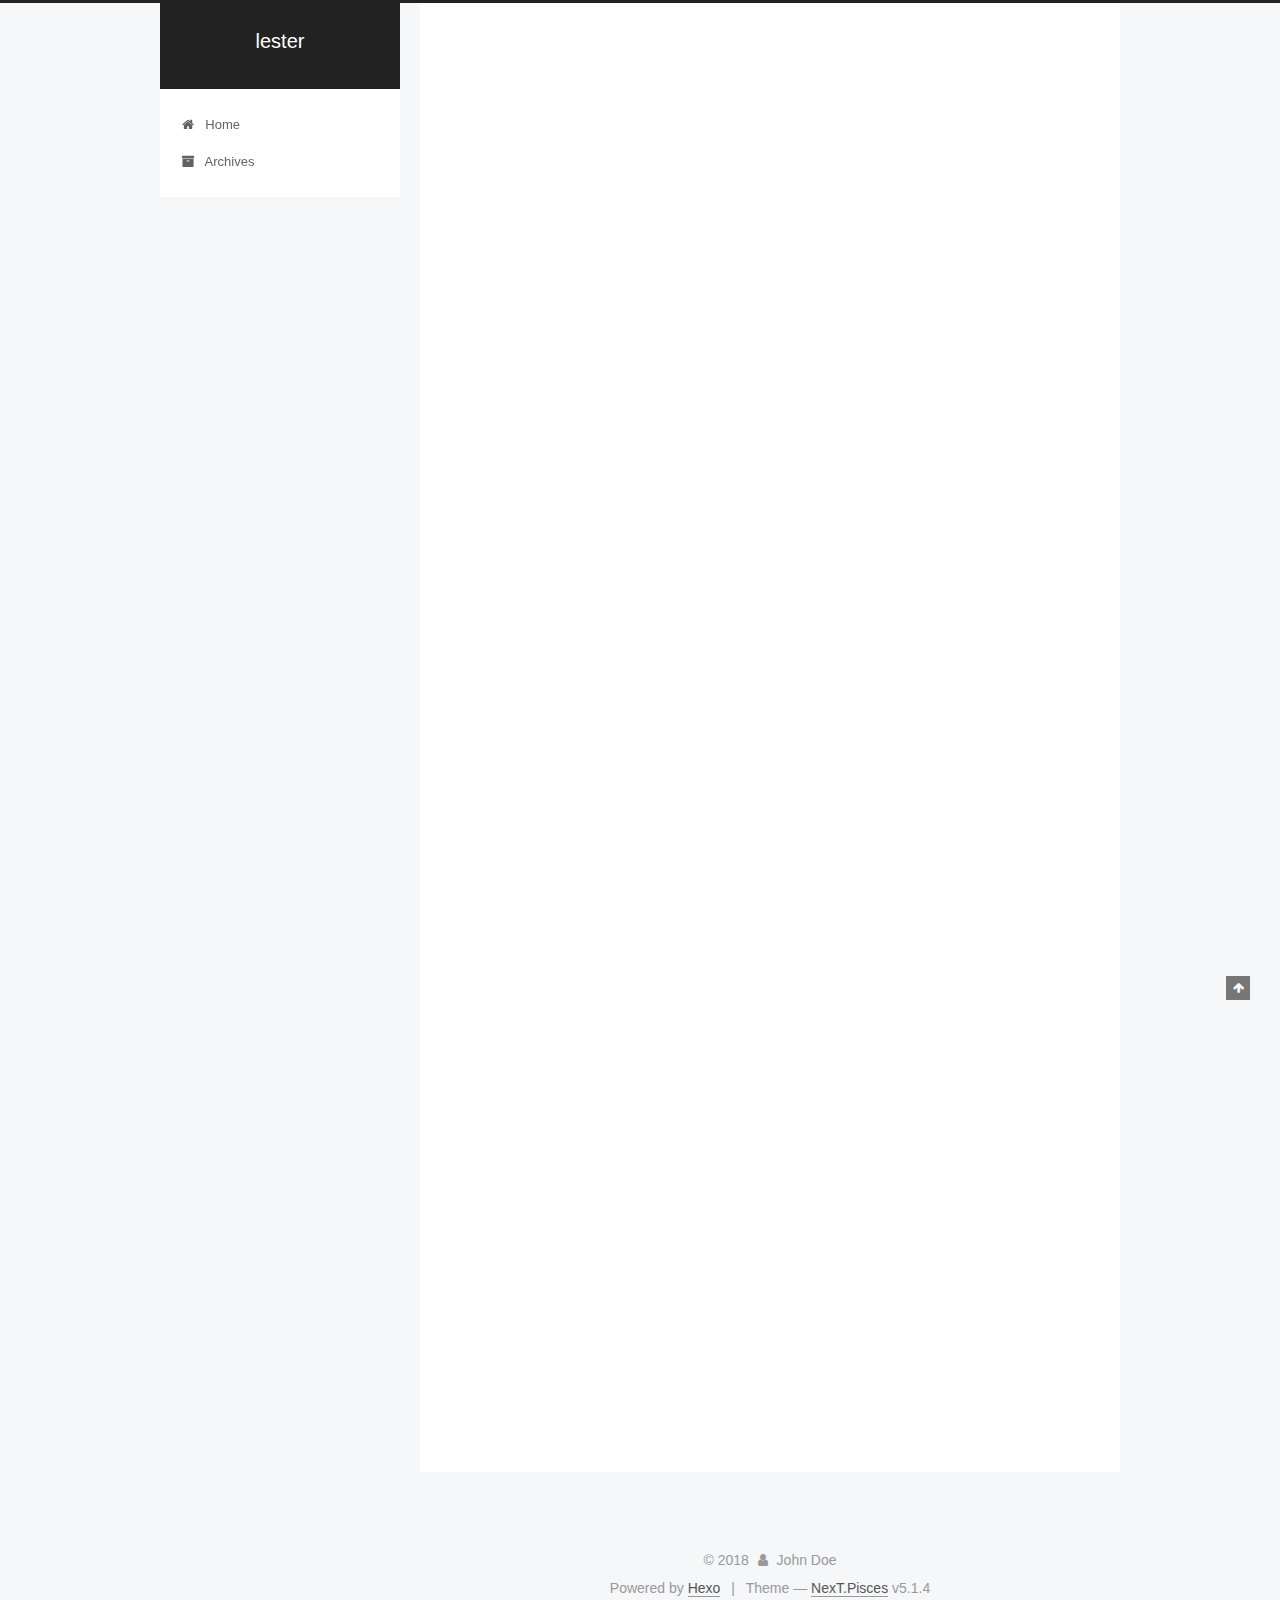
==== index.html @ 84fefe91 "Site updated: 2018-04-13 10:20:55" ====
<!DOCTYPE html>



  


<html class="theme-next pisces use-motion" lang="">
<head>
  <meta charset="UTF-8"/>
<meta http-equiv="X-UA-Compatible" content="IE=edge" />
<meta name="viewport" content="width=device-width, initial-scale=1, maximum-scale=1"/>
<meta name="theme-color" content="#222">









<meta http-equiv="Cache-Control" content="no-transform" />
<meta http-equiv="Cache-Control" content="no-siteapp" />
















  
  
  <link href="/lib/fancybox/source/jquery.fancybox.css?v=2.1.5" rel="stylesheet" type="text/css" />







<link href="/lib/font-awesome/css/font-awesome.min.css?v=4.6.2" rel="stylesheet" type="text/css" />

<link href="/css/main.css?v=5.1.4" rel="stylesheet" type="text/css" />


  <link rel="apple-touch-icon" sizes="180x180" href="/images/apple-touch-icon-next.png?v=5.1.4">


  <link rel="icon" type="image/png" sizes="32x32" href="/images/favicon-32x32-next.png?v=5.1.4">


  <link rel="icon" type="image/png" sizes="16x16" href="/images/favicon-16x16-next.png?v=5.1.4">


  <link rel="mask-icon" href="/images/logo.svg?v=5.1.4" color="#222">





  <meta name="keywords" content="Hexo, NexT" />










<meta property="og:type" content="website">
<meta property="og:title" content="Hexo">
<meta property="og:url" content="http://yoursite.com/index.html">
<meta property="og:site_name" content="Hexo">
<meta property="og:locale" content="default">
<meta name="twitter:card" content="summary">
<meta name="twitter:title" content="Hexo">



<script type="text/javascript" id="hexo.configurations">
  var NexT = window.NexT || {};
  var CONFIG = {
    root: '/',
    scheme: 'Pisces',
    version: '5.1.4',
    sidebar: {"position":"left","display":"post","offset":12,"b2t":false,"scrollpercent":false,"onmobile":false},
    fancybox: true,
    tabs: true,
    motion: {"enable":true,"async":false,"transition":{"post_block":"fadeIn","post_header":"slideDownIn","post_body":"slideDownIn","coll_header":"slideLeftIn","sidebar":"slideUpIn"}},
    duoshuo: {
      userId: '0',
      author: 'Author'
    },
    algolia: {
      applicationID: '',
      apiKey: '',
      indexName: '',
      hits: {"per_page":10},
      labels: {"input_placeholder":"Search for Posts","hits_empty":"We didn't find any results for the search: ${query}","hits_stats":"${hits} results found in ${time} ms"}
    }
  };
</script>



  <link rel="canonical" href="http://yoursite.com/"/>





  <title>我的博客</title>
  








</head>

<body itemscope itemtype="http://schema.org/WebPage" lang="default">

  
  
    
  

  <div class="container sidebar-position-left 
  page-home">
    <div class="headband"></div>

    <header id="header" class="header" itemscope itemtype="http://schema.org/WPHeader">
      <div class="header-inner"><div class="site-brand-wrapper">
  <div class="site-meta ">
    

    <div class="custom-logo-site-title">
      <a href="/"  class="brand" rel="start">
        <span class="logo-line-before"><i></i></span>
        <span class="site-title">lester</span>
        <span class="logo-line-after"><i></i></span>
      </a>
    </div>
      
        <p class="site-subtitle"></p>
      
  </div>

  <div class="site-nav-toggle">
    <button>
      <span class="btn-bar"></span>
      <span class="btn-bar"></span>
      <span class="btn-bar"></span>
    </button>
  </div>
</div>

<nav class="site-nav">
  

  
    <ul id="menu" class="menu">
      
        
        <li class="menu-item menu-item-home">
          <a href="/" rel="section">
            
              <i class="menu-item-icon fa fa-fw fa-home"></i> <br />
            
            Home
          </a>
        </li>
      
        
        <li class="menu-item menu-item-archives">
          <a href="/archives/" rel="section">
            
              <i class="menu-item-icon fa fa-fw fa-archive"></i> <br />
            
            Archives
          </a>
        </li>
      

      
    </ul>
  

  
</nav>



 </div>
    </header>

    <main id="main" class="main">
      <div class="main-inner">
        <div class="content-wrap">
          <div id="content" class="content">
            
  <section id="posts" class="posts-expand">
    
      

  

  
  
  

  <article class="post post-type-normal" itemscope itemtype="http://schema.org/Article">
  
  
  
  <div class="post-block">
    <link itemprop="mainEntityOfPage" href="http://yoursite.com/2018/04/10/My-Gallery/">

    <span hidden itemprop="author" itemscope itemtype="http://schema.org/Person">
      <meta itemprop="name" content="John Doe">
      <meta itemprop="description" content="">
      <meta itemprop="image" content="/images/avatar.gif">
    </span>

    <span hidden itemprop="publisher" itemscope itemtype="http://schema.org/Organization">
      <meta itemprop="name" content="Hexo">
    </span>

    
      <header class="post-header">

        
        
          <h1 class="post-title" itemprop="name headline">
                
                <a class="post-title-link" href="/2018/04/10/My-Gallery/" itemprop="url">My Gallery</a></h1>
        

        <div class="post-meta">
          <span class="post-time">
            
              <span class="post-meta-item-icon">
                <i class="fa fa-calendar-o"></i>
              </span>
              
                <span class="post-meta-item-text">Posted on</span>
              
              <time title="Post created" itemprop="dateCreated datePublished" datetime="2018-04-10T14:47:31+08:00">
                2018-04-10
              </time>
            

            

            
          </span>

          

          
            
          

          
          

          

          

          

        </div>
      </header>
    

    
    
    
    <div class="post-body" itemprop="articleBody">

      
      

      
        
          
            
          
        
      
    </div>
    
    
    

    

    

    

    <footer class="post-footer">
      

      

      

      
      
        <div class="post-eof"></div>
      
    </footer>
  </div>
  
  
  
  </article>


    
      

  

  
  
  

  <article class="post post-type-normal" itemscope itemtype="http://schema.org/Article">
  
  
  
  <div class="post-block">
    <link itemprop="mainEntityOfPage" href="http://yoursite.com/2018/04/10/我的第一篇博客/">

    <span hidden itemprop="author" itemscope itemtype="http://schema.org/Person">
      <meta itemprop="name" content="John Doe">
      <meta itemprop="description" content="">
      <meta itemprop="image" content="/images/avatar.gif">
    </span>

    <span hidden itemprop="publisher" itemscope itemtype="http://schema.org/Organization">
      <meta itemprop="name" content="Hexo">
    </span>

    
      <header class="post-header">

        
        
          <h1 class="post-title" itemprop="name headline">
                
                <a class="post-title-link" href="/2018/04/10/我的第一篇博客/" itemprop="url">我的第一篇博客</a></h1>
        

        <div class="post-meta">
          <span class="post-time">
            
              <span class="post-meta-item-icon">
                <i class="fa fa-calendar-o"></i>
              </span>
              
                <span class="post-meta-item-text">Posted on</span>
              
              <time title="Post created" itemprop="dateCreated datePublished" datetime="2018-04-10T14:43:04+08:00">
                2018-04-10
              </time>
            

            

            
          </span>

          

          
            
          

          
          

          

          

          

        </div>
      </header>
    

    
    
    
    <div class="post-body" itemprop="articleBody">

      
      

      
        
          
            
          
        
      
    </div>
    
    
    

    

    

    

    <footer class="post-footer">
      

      

      

      
      
        <div class="post-eof"></div>
      
    </footer>
  </div>
  
  
  
  </article>


    
      

  

  
  
  

  <article class="post post-type-normal" itemscope itemtype="http://schema.org/Article">
  
  
  
  <div class="post-block">
    <link itemprop="mainEntityOfPage" href="http://yoursite.com/2018/04/10/hello-world/">

    <span hidden itemprop="author" itemscope itemtype="http://schema.org/Person">
      <meta itemprop="name" content="John Doe">
      <meta itemprop="description" content="">
      <meta itemprop="image" content="/images/avatar.gif">
    </span>

    <span hidden itemprop="publisher" itemscope itemtype="http://schema.org/Organization">
      <meta itemprop="name" content="Hexo">
    </span>

    
      <header class="post-header">

        
        
          <h1 class="post-title" itemprop="name headline">
                
                <a class="post-title-link" href="/2018/04/10/hello-world/" itemprop="url">Hello World</a></h1>
        

        <div class="post-meta">
          <span class="post-time">
            
              <span class="post-meta-item-icon">
                <i class="fa fa-calendar-o"></i>
              </span>
              
                <span class="post-meta-item-text">Posted on</span>
              
              <time title="Post created" itemprop="dateCreated datePublished" datetime="2018-04-10T14:10:31+08:00">
                2018-04-10
              </time>
            

            

            
          </span>

          

          
            
          

          
          

          

          

          

        </div>
      </header>
    

    
    
    
    <div class="post-body" itemprop="articleBody">

      
      

      
        
          
            <p>Welcome to <a href="https://hexo.io/" target="_blank" rel="noopener">Hexo</a>! This is your very first post. Check <a href="https://hexo.io/docs/" target="_blank" rel="noopener">documentation</a> for more info. If you get any problems when using Hexo, you can find the answer in <a href="https://hexo.io/docs/troubleshooting.html" target="_blank" rel="noopener">troubleshooting</a> or you can ask me on <a href="https://github.com/hexojs/hexo/issues" target="_blank" rel="noopener">GitHub</a>.</p>
<h2 id="Quick-Start"><a href="#Quick-Start" class="headerlink" title="Quick Start"></a>Quick Start</h2><h3 id="Create-a-new-post"><a href="#Create-a-new-post" class="headerlink" title="Create a new post"></a>Create a new post</h3><figure class="highlight bash"><table><tr><td class="gutter"><pre><span class="line">1</span><br></pre></td><td class="code"><pre><span class="line">$ hexo new <span class="string">"My New Post"</span></span><br></pre></td></tr></table></figure>
<p>More info: <a href="https://hexo.io/docs/writing.html" target="_blank" rel="noopener">Writing</a></p>
<h3 id="Run-server"><a href="#Run-server" class="headerlink" title="Run server"></a>Run server</h3><figure class="highlight bash"><table><tr><td class="gutter"><pre><span class="line">1</span><br></pre></td><td class="code"><pre><span class="line">$ hexo server</span><br></pre></td></tr></table></figure>
<p>More info: <a href="https://hexo.io/docs/server.html" target="_blank" rel="noopener">Server</a></p>
<h3 id="Generate-static-files"><a href="#Generate-static-files" class="headerlink" title="Generate static files"></a>Generate static files</h3><figure class="highlight bash"><table><tr><td class="gutter"><pre><span class="line">1</span><br></pre></td><td class="code"><pre><span class="line">$ hexo generate</span><br></pre></td></tr></table></figure>
<p>More info: <a href="https://hexo.io/docs/generating.html" target="_blank" rel="noopener">Generating</a></p>
<h3 id="Deploy-to-remote-sites"><a href="#Deploy-to-remote-sites" class="headerlink" title="Deploy to remote sites"></a>Deploy to remote sites</h3><figure class="highlight bash"><table><tr><td class="gutter"><pre><span class="line">1</span><br></pre></td><td class="code"><pre><span class="line">$ hexo deploy</span><br></pre></td></tr></table></figure>
<p>More info: <a href="https://hexo.io/docs/deployment.html" target="_blank" rel="noopener">Deployment</a></p>

          
        
      
    </div>
    
    
    

    

    

    

    <footer class="post-footer">
      

      

      

      
      
        <div class="post-eof"></div>
      
    </footer>
  </div>
  
  
  
  </article>


    
  </section>

  


          </div>
          


          

        </div>
        
          
  
  <div class="sidebar-toggle">
    <div class="sidebar-toggle-line-wrap">
      <span class="sidebar-toggle-line sidebar-toggle-line-first"></span>
      <span class="sidebar-toggle-line sidebar-toggle-line-middle"></span>
      <span class="sidebar-toggle-line sidebar-toggle-line-last"></span>
    </div>
  </div>

  <aside id="sidebar" class="sidebar">
    
    <div class="sidebar-inner">

      

      

      <section class="site-overview-wrap sidebar-panel sidebar-panel-active">
        <div class="site-overview">
          <div class="site-author motion-element" itemprop="author" itemscope itemtype="http://schema.org/Person">
            
              <p class="site-author-name" itemprop="name">John Doe</p>
              <p class="site-description motion-element" itemprop="description"></p>
          </div>

          <nav class="site-state motion-element">

            
              <div class="site-state-item site-state-posts">
              
                <a href="/archives/">
              
                  <span class="site-state-item-count">3</span>
                  <span class="site-state-item-name">posts</span>
                </a>
              </div>
            

            

            

          </nav>

          

          

          
          

          
          

          

        </div>
      </section>

      

      

    </div>
  </aside>


        
      </div>
    </main>

    <footer id="footer" class="footer">
      <div class="footer-inner">
        <div class="copyright">&copy; <span itemprop="copyrightYear">2018</span>
  <span class="with-love">
    <i class="fa fa-user"></i>
  </span>
  <span class="author" itemprop="copyrightHolder">John Doe</span>

  
</div>


  <div class="powered-by">Powered by <a class="theme-link" target="_blank" href="https://hexo.io">Hexo</a></div>



  <span class="post-meta-divider">|</span>



  <div class="theme-info">Theme &mdash; <a class="theme-link" target="_blank" href="https://github.com/iissnan/hexo-theme-next">NexT.Pisces</a> v5.1.4</div>




        







        
      </div>
    </footer>

    
      <div class="back-to-top">
        <i class="fa fa-arrow-up"></i>
        
      </div>
    

    

  </div>

  

<script type="text/javascript">
  if (Object.prototype.toString.call(window.Promise) !== '[object Function]') {
    window.Promise = null;
  }
</script>









  












  
  
    <script type="text/javascript" src="/lib/jquery/index.js?v=2.1.3"></script>
  

  
  
    <script type="text/javascript" src="/lib/fastclick/lib/fastclick.min.js?v=1.0.6"></script>
  

  
  
    <script type="text/javascript" src="/lib/jquery_lazyload/jquery.lazyload.js?v=1.9.7"></script>
  

  
  
    <script type="text/javascript" src="/lib/velocity/velocity.min.js?v=1.2.1"></script>
  

  
  
    <script type="text/javascript" src="/lib/velocity/velocity.ui.min.js?v=1.2.1"></script>
  

  
  
    <script type="text/javascript" src="/lib/fancybox/source/jquery.fancybox.pack.js?v=2.1.5"></script>
  


  


  <script type="text/javascript" src="/js/src/utils.js?v=5.1.4"></script>

  <script type="text/javascript" src="/js/src/motion.js?v=5.1.4"></script>



  
  


  <script type="text/javascript" src="/js/src/affix.js?v=5.1.4"></script>

  <script type="text/javascript" src="/js/src/schemes/pisces.js?v=5.1.4"></script>



  

  


  <script type="text/javascript" src="/js/src/bootstrap.js?v=5.1.4"></script>



  


  




	





  





  












  





  

  

  

  
  

  

  

  

</body>
</html>
---- css/main.css ----
/* normalize.css v3.0.2 | MIT License | git.io/normalize */
html {
  font-family: sans-serif; /* 1 */
  -ms-text-size-adjust: 100%; /* 2 */
  -webkit-text-size-adjust: 100%; /* 2 */
}
body {
  margin: 0;
}
article,
aside,
details,
figcaption,
figure,
footer,
header,
hgroup,
main,
menu,
nav,
section,
summary {
  display: block;
}
audio,
canvas,
progress,
video {
  display: inline-block; /* 1 */
  vertical-align: baseline; /* 2 */
}
audio:not([controls]) {
  display: none;
  height: 0;
}
[hidden],
template {
  display: none;
}
a {
  background-color: transparent;
}
a:active,
a:hover {
  outline: 0;
}
abbr[title] {
  border-bottom: 1px dotted;
}
b,
strong {
  font-weight: bold;
}
dfn {
  font-style: italic;
}
h1 {
  font-size: 2em;
  margin: 0.67em 0;
}
mark {
  background: #ff0;
  color: #000;
}
small {
  font-size: 80%;
}
sub,
sup {
  font-size: 75%;
  line-height: 0;
  position: relative;
  vertical-align: baseline;
}
sup {
  top: -0.5em;
}
sub {
  bottom: -0.25em;
}
img {
  border: 0;
}
svg:not(:root) {
  overflow: hidden;
}
figure {
  margin: 1em 40px;
}
hr {
  -moz-box-sizing: content-box;
  box-sizing: content-box;
  height: 0;
}
pre {
  overflow: auto;
}
code,
kbd,
pre,
samp {
  font-family: monospace, monospace;
  font-size: 1em;
}
button,
input,
optgroup,
select,
textarea {
  color: inherit; /* 1 */
  font: inherit; /* 2 */
  margin: 0; /* 3 */
}
button {
  overflow: visible;
}
button,
select {
  text-transform: none;
}
button,
html input[type="button"],
input[type="reset"],
input[type="submit"] {
  -webkit-appearance: button; /* 2 */
  cursor: pointer; /* 3 */
}
button[disabled],
html input[disabled] {
  cursor: default;
}
button::-moz-focus-inner,
input::-moz-focus-inner {
  border: 0;
  padding: 0;
}
input {
  line-height: normal;
}
input[type="checkbox"],
input[type="radio"] {
  box-sizing: border-box; /* 1 */
  padding: 0; /* 2 */
}
input[type="number"]::-webkit-inner-spin-button,
input[type="number"]::-webkit-outer-spin-button {
  height: auto;
}
input[type="search"] {
  -webkit-appearance: textfield; /* 1 */
  -moz-box-sizing: content-box;
  -webkit-box-sizing: content-box; /* 2 */
  box-sizing: content-box;
}
input[type="search"]::-webkit-search-cancel-button,
input[type="search"]::-webkit-search-decoration {
  -webkit-appearance: none;
}
fieldset {
  border: 1px solid #c0c0c0;
  margin: 0 2px;
  padding: 0.35em 0.625em 0.75em;
}
legend {
  border: 0; /* 1 */
  padding: 0; /* 2 */
}
textarea {
  overflow: auto;
}
optgroup {
  font-weight: bold;
}
table {
  border-collapse: collapse;
  border-spacing: 0;
}
td,
th {
  padding: 0;
}
::selection {
  background: #262a30;
  color: #fff;
}
body {
  position: relative;
  font-family: 'Lato', "PingFang SC", "Microsoft YaHei", sans-serif;
  font-size: 14px;
  line-height: 2;
  color: #555;
  background: #f5f7f9;
}
@media (max-width: 767px) {
  body {
    padding-right: 0 !important;
  }
}
@media (min-width: 768px) and (max-width: 991px) {
  body {
    padding-right: 0 !important;
  }
}
@media (min-width: 1600px) {
  body {
    font-size: 16px;
  }
}
h1,
h2,
h3,
h4,
h5,
h6 {
  margin: 0;
  padding: 0;
  font-weight: bold;
  line-height: 1.5;
  font-family: 'Lato', "PingFang SC", "Microsoft YaHei", sans-serif;
}
h2,
h3,
h4,
h5,
h6 {
  margin: 20px 0 15px;
}
h1 {
  font-size: 22px;
}
@media (max-width: 767px) {
  h1 {
    font-size: 18px;
  }
}
h2 {
  font-size: 20px;
}
@media (max-width: 767px) {
  h2 {
    font-size: 16px;
  }
}
h3 {
  font-size: 18px;
}
@media (max-width: 767px) {
  h3 {
    font-size: 14px;
  }
}
h4 {
  font-size: 16px;
}
@media (max-width: 767px) {
  h4 {
    font-size: 12px;
  }
}
h5 {
  font-size: 14px;
}
@media (max-width: 767px) {
  h5 {
    font-size: 10px;
  }
}
h6 {
  font-size: 12px;
}
@media (max-width: 767px) {
  h6 {
    font-size: 8px;
  }
}
p {
  margin: 0 0 20px 0;
}
a {
  color: #555;
  text-decoration: none;
  outline: none;
  border-bottom: 1px solid #999;
  word-wrap: break-word;
}
a:hover {
  color: #222;
  border-bottom-color: #222;
}
blockquote {
  margin: 0;
  padding: 0;
}
img {
  display: block;
  margin: auto;
  max-width: 100%;
  height: auto;
}
hr {
  margin: 40px 0;
  height: 3px;
  border: none;
  background-color: #ddd;
  background-image: repeating-linear-gradient(-45deg, #fff, #fff 4px, transparent 4px, transparent 8px);
}
blockquote {
  padding: 0 15px;
  color: #666;
  border-left: 4px solid #ddd;
}
blockquote cite::before {
  content: "-";
  padding: 0 5px;
}
dt {
  font-weight: 700;
}
dd {
  margin: 0;
  padding: 0;
}
kbd {
  border: 1px solid #ccc;
  border-radius: 0.2em;
  box-shadow: 0.1em 0.1em 0.2em rgba(0,0,0,0.1);
  background-color: #f9f9f9;
  font-family: inherit;
  background-image: -webkit-linear-gradient(top, #eee, #fff, #eee);
  padding: 0.1em 0.3em;
  white-space: nowrap;
}
.text-left {
  text-align: left;
}
.text-center {
  text-align: center;
}
.text-right {
  text-align: right;
}
.text-justify {
  text-align: justify;
}
.text-nowrap {
  white-space: nowrap;
}
.text-lowercase {
  text-transform: lowercase;
}
.text-uppercase {
  text-transform: uppercase;
}
.text-capitalize {
  text-transform: capitalize;
}
.center-block {
  display: block;
  margin-left: auto;
  margin-right: auto;
}
.clearfix:before,
.clearfix:after {
  content: " ";
  display: table;
}
.clearfix:after {
  clear: both;
}
.pullquote {
  width: 45%;
}
.pullquote.left {
  float: left;
  margin-left: 5px;
  margin-right: 10px;
}
.pullquote.right {
  float: right;
  margin-left: 10px;
  margin-right: 5px;
}
.affix.affix.affix {
  position: fixed;
}
.translation {
  margin-top: -20px;
  font-size: 14px;
  color: #999;
}
.scrollbar-measure {
  width: 100px;
  height: 100px;
  overflow: scroll;
  position: absolute;
  top: -9999px;
}
.use-motion .motion-element {
  opacity: 0;
}
table {
  margin: 20px 0;
  width: 100%;
  border-collapse: collapse;
  border-spacing: 0;
  border: 1px solid #ddd;
  font-size: 14px;
  table-layout: fixed;
  word-wrap: break-all;
}
table>tbody>tr:nth-of-type(odd) {
  background-color: #f9f9f9;
}
table>tbody>tr:hover {
  background-color: #f5f5f5;
}
caption,
th,
td {
  padding: 8px;
  text-align: left;
  vertical-align: middle;
  font-weight: normal;
}
th,
td {
  border-bottom: 3px solid #ddd;
  border-right: 1px solid #eee;
}
th {
  padding-bottom: 10px;
  font-weight: 700;
}
td {
  border-bottom-width: 1px;
}
html,
body {
  height: 100%;
}
.container {
  position: relative;
  min-height: 100%;
}
.header-inner {
  margin: 0 auto;
  padding: 100px 0 70px;
  width: 700px;
}
@media (min-width: 1600px) {
  .container .header-inner {
    width: 900px;
  }
}
.main {
  padding-bottom: 150px;
}
.main-inner {
  margin: 0 auto;
  width: 700px;
}
@media (min-width: 1600px) {
  .container .main-inner {
    width: 900px;
  }
}
.footer {
  position: absolute;
  left: 0;
  bottom: 0;
  width: 100%;
  min-height: 50px;
}
.footer-inner {
  box-sizing: border-box;
  margin: 20px auto;
  width: 700px;
}
@media (min-width: 1600px) {
  .container .footer-inner {
    width: 900px;
  }
}
pre,
.highlight {
  overflow: auto;
  margin: 20px 0;
  padding: 0;
  font-size: 13px;
  color: #4d4d4c;
  background: #f7f7f7;
  line-height: 1.6;
}
pre,
code {
  font-family: consolas, Menlo, "PingFang SC", "Microsoft YaHei", monospace;
}
code {
  padding: 2px 4px;
  word-wrap: break-word;
  color: #555;
  background: #eee;
  border-radius: 3px;
  font-size: 13px;
}
pre {
  padding: 10px;
}
pre code {
  padding: 0;
  color: #4d4d4c;
  background: none;
  text-shadow: none;
}
.highlight {
  border-radius: 1px;
}
.highlight pre {
  border: none;
  margin: 0;
  padding: 10px 0;
}
.highlight table {
  margin: 0;
  width: auto;
  border: none;
}
.highlight td {
  border: none;
  padding: 0;
}
.highlight figcaption {
  font-size: 1em;
  color: #4d4d4c;
  line-height: 1em;
  margin-bottom: 1em;
}
.highlight figcaption:before,
.highlight figcaption:after {
  content: " ";
  display: table;
}
.highlight figcaption:after {
  clear: both;
}
.highlight figcaption a {
  float: right;
  color: #4d4d4c;
}
.highlight figcaption a:hover {
  border-bottom-color: #4d4d4c;
}
.highlight .gutter pre {
  padding-left: 10px;
  padding-right: 10px;
  color: #869194;
  text-align: right;
  background-color: #eff2f3;
}
.highlight .code pre {
  width: 100%;
  padding-left: 10px;
  padding-right: 10px;
  background-color: #f7f7f7;
}
.highlight .line {
  height: 20px;
}
.gutter {
  -webkit-user-select: none;
  -moz-user-select: none;
  -ms-user-select: none;
  user-select: none;
}
.gist table {
  width: auto;
}
.gist table td {
  border: none;
}
pre .deletion {
  background: #fdd;
}
pre .addition {
  background: #dfd;
}
pre .meta {
  color: #8959a8;
}
pre .comment {
  color: #8e908c;
}
pre .variable,
pre .attribute,
pre .tag,
pre .regexp,
pre .ruby .constant,
pre .xml .tag .title,
pre .xml .pi,
pre .xml .doctype,
pre .html .doctype,
pre .css .id,
pre .css .class,
pre .css .pseudo {
  color: #c82829;
}
pre .number,
pre .preprocessor,
pre .built_in,
pre .literal,
pre .params,
pre .constant,
pre .command {
  color: #f5871f;
}
pre .ruby .class .title,
pre .css .rules .attribute,
pre .string,
pre .value,
pre .inheritance,
pre .header,
pre .ruby .symbol,
pre .xml .cdata,
pre .special,
pre .number,
pre .formula {
  color: #718c00;
}
pre .title,
pre .css .hexcolor {
  color: #3e999f;
}
pre .function,
pre .python .decorator,
pre .python .title,
pre .ruby .function .title,
pre .ruby .title .keyword,
pre .perl .sub,
pre .javascript .title,
pre .coffeescript .title {
  color: #4271ae;
}
pre .keyword,
pre .javascript .function {
  color: #8959a8;
}
.full-image.full-image.full-image.full-image {
  border: none;
  max-width: 100%;
  width: auto;
  margin: 20px auto 25px;
}
@media (min-width: 992px) {
  .full-image.full-image.full-image.full-image {
    max-width: none;
    width: 118%;
    margin: 0 -9%;
  }
}
.blockquote-center,
.page-home .post-type-quote blockquote,
.page-post-detail .post-type-quote blockquote {
  position: relative;
  margin: 40px 0;
  padding: 0;
  border-left: none;
  text-align: center;
}
.blockquote-center::before,
.page-home .post-type-quote blockquote::before,
.page-post-detail .post-type-quote blockquote::before,
.blockquote-center::after,
.page-home .post-type-quote blockquote::after,
.page-post-detail .post-type-quote blockquote::after {
  position: absolute;
  content: ' ';
  display: block;
  width: 100%;
  height: 24px;
  opacity: 0.2;
  background-repeat: no-repeat;
  background-position: 0 -6px;
  background-size: 22px 22px;
}
.blockquote-center::before,
.page-home .post-type-quote blockquote::before,
.page-post-detail .post-type-quote blockquote::before {
  top: -20px;
  background-image: url("../images/quote-l.svg");
  border-top: 1px solid #ccc;
}
.blockquote-center::after,
.page-home .post-type-quote blockquote::after,
.page-post-detail .post-type-quote blockquote::after {
  bottom: -20px;
  background-image: url("../images/quote-r.svg");
  border-bottom: 1px solid #ccc;
  background-position: 100% 8px;
}
.blockquote-center p,
.page-home .post-type-quote blockquote p,
.page-post-detail .post-type-quote blockquote p,
.blockquote-center div,
.page-home .post-type-quote blockquote div,
.page-post-detail .post-type-quote blockquote div {
  text-align: center;
}
.post .post-body .group-picture img {
  box-sizing: border-box;
  padding: 0 3px;
  border: none;
}
.post .group-picture-row {
  overflow: hidden;
  margin-top: 6px;
}
.post .group-picture-row:first-child {
  margin-top: 0;
}
.post .group-picture-column {
  float: left;
}
.page-post-detail .post-body .group-picture-column {
  float: none;
  margin-top: 10px;
  width: auto !important;
}
.page-post-detail .post-body .group-picture-column img {
  margin: 0 auto;
}
.page-archive .group-picture-container {
  overflow: hidden;
}
.page-archive .group-picture-row {
  float: left;
}
.page-archive .group-picture-row:first-child {
  margin-top: 6px;
}
.page-archive .group-picture-column {
  max-width: 150px;
  max-height: 150px;
}
.post-body .note {
  position: relative;
  padding: 15px;
  margin-bottom: 20px;
  border: 1px solid #eee;
  border-left-width: 5px;
  border-radius: 3px;
}
.post-body .note h2,
.post-body .note h3,
.post-body .note h4,
.post-body .note h5,
.post-body .note h6 {
  margin-top: 0;
  margin-bottom: 0;
  border-bottom: initial;
  padding-top: 0 !important;
}
.post-body .note p:first-child,
.post-body .note ul:first-child,
.post-body .note ol:first-child,
.post-body .note table:first-child,
.post-body .note pre:first-child,
.post-body .note blockquote:first-child {
  margin-top: 0;
}
.post-body .note p:last-child,
.post-body .note ul:last-child,
.post-body .note ol:last-child,
.post-body .note table:last-child,
.post-body .note pre:last-child,
.post-body .note blockquote:last-child {
  margin-bottom: 0;
}
.post-body .note.default {
  border-left-color: #777;
}
.post-body .note.default h2,
.post-body .note.default h3,
.post-body .note.default h4,
.post-body .note.default h5,
.post-body .note.default h6 {
  color: #777;
}
.post-body .note.primary {
  border-left-color: #6f42c1;
}
.post-body .note.primary h2,
.post-body .note.primary h3,
.post-body .note.primary h4,
.post-body .note.primary h5,
.post-body .note.primary h6 {
  color: #6f42c1;
}
.post-body .note.info {
  border-left-color: #428bca;
}
.post-body .note.info h2,
.post-body .note.info h3,
.post-body .note.info h4,
.post-body .note.info h5,
.post-body .note.info h6 {
  color: #428bca;
}
.post-body .note.success {
  border-left-color: #5cb85c;
}
.post-body .note.success h2,
.post-body .note.success h3,
.post-body .note.success h4,
.post-body .note.success h5,
.post-body .note.success h6 {
  color: #5cb85c;
}
.post-body .note.warning {
  border-left-color: #f0ad4e;
}
.post-body .note.warning h2,
.post-body .note.warning h3,
.post-body .note.warning h4,
.post-body .note.warning h5,
.post-body .note.warning h6 {
  color: #f0ad4e;
}
.post-body .note.danger {
  border-left-color: #d9534f;
}
.post-body .note.danger h2,
.post-body .note.danger h3,
.post-body .note.danger h4,
.post-body .note.danger h5,
.post-body .note.danger h6 {
  color: #d9534f;
}
.post-body .label {
  display: inline;
  padding: 0 2px;
  white-space: nowrap;
}
.post-body .label.default {
  background-color: #f0f0f0;
}
.post-body .label.primary {
  background-color: #efe6f7;
}
.post-body .label.info {
  background-color: #e5f2f8;
}
.post-body .label.success {
  background-color: #e7f4e9;
}
.post-body .label.warning {
  background-color: #fcf6e1;
}
.post-body .label.danger {
  background-color: #fae8eb;
}
.post-body .tabs {
  position: relative;
  display: block;
  margin-bottom: 20px;
  padding-top: 10px;
}
.post-body .tabs ul.nav-tabs {
  margin: 0;
  padding: 0;
  display: flex;
  margin-bottom: -1px;
}
@media (max-width: 413px) {
  .post-body .tabs ul.nav-tabs {
    display: block;
    margin-bottom: 5px;
  }
}
.post-body .tabs ul.nav-tabs li.tab {
  list-style-type: none !important;
  margin: 0 0.25em 0 0;
  border-top: 3px solid transparent;
  border-left: 1px solid transparent;
  border-right: 1px solid transparent;
}
@media (max-width: 413px) {
  .post-body .tabs ul.nav-tabs li.tab {
    margin: initial;
    border-top: 1px solid transparent;
    border-left: 3px solid transparent;
    border-right: 1px solid transparent;
    border-bottom: 1px solid transparent;
  }
}
.post-body .tabs ul.nav-tabs li.tab a {
  outline: 0;
  border-bottom: initial;
  display: block;
  line-height: 1.8em;
  padding: 0.25em 0.75em;
  transition-duration: 0.2s;
  transition-timing-function: ease-out;
  transition-delay: 0s;
}
.post-body .tabs ul.nav-tabs li.tab a i {
  width: 1.285714285714286em;
}
.post-body .tabs ul.nav-tabs li.tab.active {
  border-top: 3px solid #fc6423;
  border-left: 1px solid #ddd;
  border-right: 1px solid #ddd;
  background-color: #fff;
}
@media (max-width: 413px) {
  .post-body .tabs ul.nav-tabs li.tab.active {
    border-top: 1px solid #ddd;
    border-left: 3px solid #fc6423;
    border-right: 1px solid #ddd;
    border-bottom: 1px solid #ddd;
  }
}
.post-body .tabs ul.nav-tabs li.tab.active a {
  cursor: default;
  color: #555;
}
.post-body .tabs .tab-content {
  background-color: #fff;
}
.post-body .tabs .tab-content .tab-pane {
  border: 1px solid #ddd;
  padding: 20px 20px 0 20px;
}
.post-body .tabs .tab-content .tab-pane:not(.active) {
  display: none !important;
}
.post-body .tabs .tab-content .tab-pane.active {
  display: block !important;
}
.btn {
  display: inline-block;
  padding: 0 20px;
  font-size: 14px;
  color: #555;
  background: #fff;
  border: 2px solid #555;
  text-decoration: none;
  border-radius: 2px;
  transition-property: background-color;
  transition-duration: 0.2s;
  transition-timing-function: ease-in-out;
  transition-delay: 0s;
  line-height: 2;
}
.btn:hover {
  border-color: #222;
  color: #fff;
  background: #222;
}
.btn +.btn {
  margin: 0 0 8px 8px;
}
.btn .fa-fw {
  width: 1.285714285714286em;
  text-align: left;
}
.btn-bar {
  display: block;
  width: 22px;
  height: 2px;
  background: #555;
  border-radius: 1px;
}
.btn-bar+.btn-bar {
  margin-top: 4px;
}
.pagination {
  margin: 120px 0 40px;
  text-align: center;
  border-top: 1px solid #eee;
}
.page-number-basic,
.pagination .prev,
.pagination .next,
.pagination .page-number,
.pagination .space {
  display: inline-block;
  position: relative;
  top: -1px;
  margin: 0 10px;
  padding: 0 11px;
}
@media (max-width: 767px) {
  .page-number-basic,
  .pagination .prev,
  .pagination .next,
  .pagination .page-number,
  .pagination .space {
    margin: 0 5px;
  }
}
.pagination .prev,
.pagination .next,
.pagination .page-number {
  border-bottom: 0;
  border-top: 1px solid #eee;
  transition-property: border-color;
  transition-duration: 0.2s;
  transition-timing-function: ease-in-out;
  transition-delay: 0s;
}
.pagination .prev:hover,
.pagination .next:hover,
.pagination .page-number:hover {
  border-top-color: #222;
}
.pagination .space {
  padding: 0;
  margin: 0;
}
.pagination .prev {
  margin-left: 0;
}
.pagination .next {
  margin-right: 0;
}
.pagination .page-number.current {
  color: #fff;
  background: #ccc;
  border-top-color: #ccc;
}
@media (max-width: 767px) {
  .pagination {
    border-top: none;
  }
  .pagination .prev,
  .pagination .next,
  .pagination .page-number {
    margin-bottom: 10px;
    border-top: 0;
    border-bottom: 1px solid #eee;
    padding: 0 10px;
  }
  .pagination .prev:hover,
  .pagination .next:hover,
  .pagination .page-number:hover {
    border-bottom-color: #222;
  }
}
.comments {
  margin: 60px 20px 0;
}
.tag-cloud {
  text-align: center;
}
.tag-cloud a {
  display: inline-block;
  margin: 10px;
}
.back-to-top {
  box-sizing: border-box;
  position: fixed;
  bottom: -100px;
  right: 30px;
  z-index: 1050;
  padding: 0 6px;
  width: 24px;
  background: #222;
  font-size: 12px;
  opacity: 0.6;
  color: #fff;
  cursor: pointer;
  text-align: center;
  -webkit-transform: translateZ(0);
  transition-property: bottom;
  transition-duration: 0.2s;
  transition-timing-function: ease-in-out;
  transition-delay: 0s;
}
@media (min-width: 768px) and (max-width: 991px) {
  .back-to-top {
    display: none !important;
  }
}
@media (max-width: 767px) {
  .back-to-top {
    display: none !important;
  }
}
.back-to-top.back-to-top-on {
  bottom: 30px;
}
.header {
  background: transparent;
}
.header-inner {
  position: relative;
}
.headband {
  height: 3px;
  background: #222;
}
.site-meta {
  margin: 0;
  text-align: center;
}
@media (max-width: 767px) {
  .site-meta {
    text-align: center;
  }
}
.brand {
  position: relative;
  display: inline-block;
  padding: 0 40px;
  color: #fff;
  background: #222;
  border-bottom: none;
}
.brand:hover {
  color: #fff;
}
.logo {
  display: inline-block;
  margin-right: 5px;
  line-height: 36px;
  vertical-align: top;
}
.site-title {
  display: inline-block;
  vertical-align: top;
  line-height: 36px;
  font-size: 20px;
  font-weight: normal;
  font-family: 'Lato', "PingFang SC", "Microsoft YaHei", sans-serif;
}
.site-subtitle {
  margin-top: 10px;
  font-size: 13px;
  color: #ddd;
}
.use-motion .brand {
  opacity: 0;
}
.use-motion .logo,
.use-motion .site-title,
.use-motion .site-subtitle {
  opacity: 0;
  position: relative;
  top: -10px;
}
.site-nav-toggle {
  display: none;
  position: absolute;
  top: 10px;
  left: 10px;
}
@media (max-width: 767px) {
  .site-nav-toggle {
    display: block;
  }
}
.site-nav-toggle button {
  margin-top: 2px;
  padding: 9px 10px;
  background: transparent;
  border: none;
}
@media (max-width: 767px) {
  .site-nav {
    display: none;
    margin: 0 -10px;
    padding: 0 10px;
    clear: both;
    border-top: 1px solid #ddd;
  }
}
@media (min-width: 768px) and (max-width: 991px) {
  .site-nav {
    display: block !important;
  }
}
@media (min-width: 992px) {
  .site-nav {
    display: block !important;
  }
}
.menu {
  margin-top: 20px;
  padding-left: 0;
  text-align: center;
}
.menu .menu-item {
  display: inline-block;
  margin: 0 10px;
  list-style: none;
}
@media screen and (max-width: 767px) {
  .menu .menu-item {
    margin-top: 10px;
  }
}
.menu .menu-item a {
  display: block;
  font-size: 13px;
  line-height: inherit;
  border-bottom: 1px solid transparent;
  transition-property: border-color;
  transition-duration: 0.2s;
  transition-timing-function: ease-in-out;
  transition-delay: 0s;
}
.menu .menu-item a:hover,
.menu-item-active a {
  border-bottom-color: #222;
}
.menu .menu-item .fa {
  margin-right: 5px;
}
.use-motion .menu-item {
  opacity: 0;
}
.post-body {
  font-family: 'Lato', "PingFang SC", "Microsoft YaHei", sans-serif;
}
@media (max-width: 767px) {
  .post-body {
    word-break: break-word;
  }
}
.post-body .fancybox img {
  display: block !important;
  margin: 0 auto;
  cursor: pointer;
  cursor: zoom-in;
  cursor: -webkit-zoom-in;
}
.post-body .image-caption,
.post-body .figure .caption {
  margin: -20px auto 15px;
  text-align: center;
  font-size: 14px;
  color: #999;
  font-weight: bold;
  line-height: 1;
}
.post-sticky-flag {
  display: inline-block;
  font-size: 16px;
  -ms-transform: rotate(30deg);
  -webkit-transform: rotate(30deg);
  -moz-transform: rotate(30deg);
  -ms-transform: rotate(30deg);
  -o-transform: rotate(30deg);
  transform: rotate(30deg);
}
.use-motion .post-block,
.use-motion .pagination,
.use-motion .comments {
  opacity: 0;
}
.use-motion .post-header {
  opacity: 0;
}
.use-motion .post-body {
  opacity: 0;
}
.use-motion .collection-title {
  opacity: 0;
}
.posts-expand {
  padding-top: 40px;
}
@media (max-width: 767px) {
  .posts-expand {
    margin: 0 20px;
  }
  .post-body pre .gutter pre {
    padding-right: 10px;
  }
  .post-body .highlight {
    margin-left: 0px;
    margin-right: 0px;
    padding: 0;
  }
  .post-body .highlight .gutter pre {
    padding-right: 10px;
  }
}
@media (min-width: 992px) {
  .posts-expand .post-body {
    text-align: justify;
  }
}
.posts-expand .post-body h2,
.posts-expand .post-body h3,
.posts-expand .post-body h4,
.posts-expand .post-body h5,
.posts-expand .post-body h6 {
  padding-top: 10px;
}
.posts-expand .post-body h2 .header-anchor,
.posts-expand .post-body h3 .header-anchor,
.posts-expand .post-body h4 .header-anchor,
.posts-expand .post-body h5 .header-anchor,
.posts-expand .post-body h6 .header-anchor {
  float: right;
  margin-left: 10px;
  color: #ccc;
  border-bottom-style: none;
  visibility: hidden;
}
.posts-expand .post-body h2 .header-anchor:hover,
.posts-expand .post-body h3 .header-anchor:hover,
.posts-expand .post-body h4 .header-anchor:hover,
.posts-expand .post-body h5 .header-anchor:hover,
.posts-expand .post-body h6 .header-anchor:hover {
  color: inherit;
}
.posts-expand .post-body h2:hover .header-anchor,
.posts-expand .post-body h3:hover .header-anchor,
.posts-expand .post-body h4:hover .header-anchor,
.posts-expand .post-body h5:hover .header-anchor,
.posts-expand .post-body h6:hover .header-anchor {
  visibility: visible;
}
.posts-expand .post-body ul li {
  list-style: circle;
}
.posts-expand .post-body img {
  box-sizing: border-box;
  margin: auto;
  padding: 3px;
  border: 1px solid #ddd;
}
.posts-expand .post-body .fancybox img {
  margin: 0 auto 25px;
}
@media (max-width: 767px) {
  .posts-collapse {
    margin: 0 20px;
  }
  .posts-collapse .post-title,
  .posts-collapse .post-meta {
    display: block;
    width: auto;
    text-align: left;
  }
}
.posts-collapse {
  position: relative;
  z-index: 1010;
  margin-left: 55px;
}
.posts-collapse::after {
  content: " ";
  position: absolute;
  top: 20px;
  left: 0;
  margin-left: -2px;
  width: 4px;
  height: 100%;
  background: #f5f5f5;
  z-index: -1;
}
@media (max-width: 767px) {
  .posts-collapse {
    margin: 0 20px;
  }
}
.posts-collapse .collection-title {
  position: relative;
  margin: 60px 0;
}
.posts-collapse .collection-title h1,
.posts-collapse .collection-title h2 {
  margin-left: 20px;
}
.posts-collapse .collection-title small {
  color: #bbb;
  margin-left: 5px;
}
.posts-collapse .collection-title::before {
  content: " ";
  position: absolute;
  left: 0;
  top: 50%;
  margin-left: -4px;
  margin-top: -4px;
  width: 8px;
  height: 8px;
  background: #bbb;
  border-radius: 50%;
}
.posts-collapse .post {
  margin: 30px 0;
}
.posts-collapse .post-header {
  position: relative;
  transition-duration: 0.2s;
  transition-timing-function: ease-in-out;
  transition-delay: 0s;
  transition-property: border;
  border-bottom: 1px dashed #ccc;
}
.posts-collapse .post-header::before {
  content: " ";
  position: absolute;
  left: 0;
  top: 12px;
  width: 6px;
  height: 6px;
  margin-left: -4px;
  background: #bbb;
  border-radius: 50%;
  border: 1px solid #fff;
  transition-duration: 0.2s;
  transition-timing-function: ease-in-out;
  transition-delay: 0s;
  transition-property: background;
}
.posts-collapse .post-header:hover {
  border-bottom-color: #666;
}
.posts-collapse .post-header:hover::before {
  background: #222;
}
.posts-collapse .post-meta {
  position: absolute;
  font-size: 12px;
  left: 20px;
  top: 5px;
}
.posts-collapse .post-comments-count {
  display: none;
}
.posts-collapse .post-title {
  margin-left: 60px;
  font-size: 16px;
  font-weight: normal;
  line-height: inherit;
}
.posts-collapse .post-title::after {
  margin-left: 3px;
  opacity: 0.6;
}
.posts-collapse .post-title a {
  color: #666;
  border-bottom: none;
}
.page-home .post-type-quote .post-header,
.page-post-detail .post-type-quote .post-header,
.page-home .post-type-quote .post-tags,
.page-post-detail .post-type-quote .post-tags {
  display: none;
}
.posts-expand .post-title {
  text-align: center;
  word-break: break-word;
  font-weight: 400;
}
.posts-expand .post-title-link {
  display: inline-block;
  position: relative;
  color: #555;
  border-bottom: none;
  line-height: 1.2;
  vertical-align: top;
}
.posts-expand .post-title-link::before {
  content: "";
  position: absolute;
  width: 100%;
  height: 2px;
  bottom: 0;
  left: 0;
  background-color: #000;
  visibility: hidden;
  -webkit-transform: scaleX(0);
  -moz-transform: scaleX(0);
  -ms-transform: scaleX(0);
  -o-transform: scaleX(0);
  transform: scaleX(0);
  transition-duration: 0.2s;
  transition-timing-function: ease-in-out;
  transition-delay: 0s;
}
.posts-expand .post-title-link:hover::before {
  visibility: visible;
  -webkit-transform: scaleX(1);
  -moz-transform: scaleX(1);
  -ms-transform: scaleX(1);
  -o-transform: scaleX(1);
  transform: scaleX(1);
}
.posts-expand .post-title-link .fa {
  font-size: 16px;
}
.posts-expand .post-meta {
  margin: 3px 0 60px 0;
  color: #999;
  font-family: 'Lato', "PingFang SC", "Microsoft YaHei", sans-serif;
  font-size: 12px;
  text-align: center;
}
.posts-expand .post-meta .post-category-list {
  display: inline-block;
  margin: 0;
  padding: 3px;
}
.posts-expand .post-meta .post-category-list-link {
  color: #999;
}
.posts-expand .post-meta .post-description {
  font-size: 14px;
  margin-top: 2px;
}
.post-meta-divider {
  margin: 0 0.5em;
}
.post-meta-item-icon {
  margin-right: 3px;
}
@media (min-width: 768px) and (max-width: 991px) {
  .post-meta-item-icon {
    display: inline-block;
  }
}
@media (max-width: 767px) {
  .post-meta-item-icon {
    display: inline-block;
  }
}
@media (min-width: 768px) and (max-width: 991px) {
  .post-meta-item-text {
    display: none;
  }
}
@media (max-width: 767px) {
  .post-meta-item-text {
    display: none;
  }
}
@media (max-width: 767px) {
  .posts-expand .post-comments-count {
    display: none;
  }
}
.post-button {
  margin-top: 40px;
}
.posts-expand .post-tags {
  margin-top: 40px;
  text-align: center;
}
.posts-expand .post-tags a {
  display: inline-block;
  margin-right: 10px;
  font-size: 13px;
}
.post-nav {
  display: table;
  margin-top: 15px;
  width: 100%;
  border-top: 1px solid #eee;
}
.post-nav-divider {
  display: table-cell;
  width: 10%;
}
.post-nav-item {
  display: table-cell;
  padding: 10px 0 0 0;
  width: 45%;
  vertical-align: top;
}
.post-nav-item a {
  position: relative;
  display: block;
  line-height: 25px;
  font-size: 14px;
  color: #555;
  border-bottom: none;
}
.post-nav-item a:hover {
  color: #222;
  border-bottom: none;
}
.post-nav-item a:active {
  top: 2px;
}
.post-nav-item .fa {
  position: absolute;
  top: 8px;
  left: 0;
  font-size: 12px;
}
.post-nav-next a {
  padding-left: 15px;
}
.post-nav-prev {
  text-align: right;
}
.post-nav-prev a {
  padding-right: 15px;
}
.post-nav-prev .fa {
  right: 0;
  left: auto;
}
.posts-expand .post-eof {
  display: block;
  margin: 80px auto 60px;
  width: 8%;
  height: 1px;
  background: #ccc;
  text-align: center;
}
.post:last-child .post-eof.post-eof.post-eof {
  display: none;
}
.post-gallery {
  display: table;
  table-layout: fixed;
  width: 100%;
  border-collapse: separate;
}
.post-gallery-row {
  display: table-row;
}
.post-gallery .post-gallery-img {
  display: table-cell;
  text-align: center;
  vertical-align: middle;
  border: none;
}
.post-gallery .post-gallery-img img {
  max-width: 100%;
  max-height: 100%;
  border: none;
}
.fancybox-close,
.fancybox-close:hover {
  border: none;
}
.rtl.post-body p,
.rtl.post-body a,
.rtl.post-body h1,
.rtl.post-body h2,
.rtl.post-body h3,
.rtl.post-body h4,
.rtl.post-body h5,
.rtl.post-body h6,
.rtl.post-body li,
.rtl.post-body ul,
.rtl.post-body ol {
  direction: rtl;
  font-family: UKIJ Ekran;
}
.rtl.post-title {
  font-family: UKIJ Ekran;
}
.sidebar {
  position: fixed;
  right: 0;
  top: 0;
  bottom: 0;
  width: 0;
  z-index: 1040;
  box-shadow: inset 0 2px 6px #000;
  background: #222;
  -webkit-transform: translateZ(0);
}
.sidebar a {
  color: #999;
  border-bottom-color: #555;
}
.sidebar a:hover {
  color: #eee;
}
@media (min-width: 768px) and (max-width: 991px) {
  .sidebar {
    display: none !important;
  }
}
@media (max-width: 767px) {
  .sidebar {
    display: none !important;
  }
}
.sidebar-inner {
  position: relative;
  padding: 20px 10px;
  color: #999;
  text-align: center;
}
.site-overview-wrap {
  overflow: hidden;
}
.site-overview {
  overflow-y: auto;
  overflow-x: hidden;
}
.sidebar-toggle {
  position: fixed;
  right: 30px;
  bottom: 45px;
  width: 14px;
  height: 14px;
  padding: 5px;
  background: #222;
  line-height: 0;
  z-index: 1050;
  cursor: pointer;
  -webkit-transform: translateZ(0);
}
@media (min-width: 768px) and (max-width: 991px) {
  .sidebar-toggle {
    display: none !important;
  }
}
@media (max-width: 767px) {
  .sidebar-toggle {
    display: none !important;
  }
}
.sidebar-toggle-line {
  position: relative;
  display: inline-block;
  vertical-align: top;
  height: 2px;
  width: 100%;
  background: #fff;
  margin-top: 3px;
}
.sidebar-toggle-line:first-child {
  margin-top: 0;
}
.site-author-image {
  display: block;
  margin: 0 auto;
  padding: 2px;
  max-width: 120px;
  height: auto;
  border: 1px solid #eee;
}
.site-author-name {
  margin: 0;
  text-align: center;
  color: #222;
  font-weight: 600;
}
.site-description {
  margin-top: 0;
  text-align: center;
  font-size: 13px;
  color: #999;
}
.site-state {
  overflow: hidden;
  line-height: 1.4;
  white-space: nowrap;
  text-align: center;
}
.site-state-item {
  display: inline-block;
  padding: 0 15px;
  border-left: 1px solid #eee;
}
.site-state-item:first-child {
  border-left: none;
}
.site-state-item a {
  border-bottom: none;
}
.site-state-item-count {
  display: block;
  text-align: center;
  color: inherit;
  font-weight: 600;
  font-size: 16px;
}
.site-state-item-name {
  font-size: 13px;
  color: #999;
}
.feed-link {
  margin-top: 20px;
}
.feed-link a {
  display: inline-block;
  padding: 0 15px;
  color: #fc6423;
  border: 1px solid #fc6423;
  border-radius: 4px;
}
.feed-link a i {
  color: #fc6423;
  font-size: 14px;
}
.feed-link a:hover {
  color: #fff;
  background: #fc6423;
}
.feed-link a:hover i {
  color: #fff;
}
.links-of-author {
  margin-top: 20px;
}
.links-of-author a {
  display: inline-block;
  vertical-align: middle;
  margin-right: 10px;
  margin-bottom: 10px;
  border-bottom-color: #555;
  font-size: 13px;
}
.links-of-author a:before {
  display: inline-block;
  vertical-align: middle;
  margin-right: 3px;
  content: " ";
  width: 4px;
  height: 4px;
  border-radius: 50%;
  background: #16ff2d;
}
.links-of-blogroll {
  font-size: 13px;
}
.links-of-blogroll-title {
  margin-top: 20px;
  font-size: 14px;
  font-weight: 600;
}
.links-of-blogroll-list {
  margin: 0;
  padding: 0;
  list-style: none;
}
.links-of-blogroll-item {
  padding: 2px 10px;
}
.links-of-blogroll-item a {
  max-width: 280px;
  box-sizing: border-box;
  display: inline-block;
  overflow: hidden;
  white-space: nowrap;
  text-overflow: ellipsis;
}
.sidebar-nav {
  margin: 0 0 20px;
  padding-left: 0;
}
.sidebar-nav li {
  display: inline-block;
  cursor: pointer;
  border-bottom: 1px solid transparent;
  font-size: 14px;
  color: #555;
}
.sidebar-nav li:hover {
  color: #fc6423;
}
.page-post-detail .sidebar-nav-toc {
  padding: 0 5px;
}
.page-post-detail .sidebar-nav-overview {
  margin-left: 10px;
}
.sidebar-nav .sidebar-nav-active {
  color: #fc6423;
  border-bottom-color: #fc6423;
}
.sidebar-nav .sidebar-nav-active:hover {
  color: #fc6423;
}
.sidebar-panel {
  display: none;
}
.sidebar-panel-active {
  display: block;
}
.post-toc-empty {
  font-size: 14px;
  color: #666;
}
.post-toc-wrap {
  overflow: hidden;
}
.post-toc {
  overflow: auto;
}
.post-toc ol {
  margin: 0;
  padding: 0 2px 5px 10px;
  text-align: left;
  list-style: none;
  font-size: 14px;
}
.post-toc ol > ol {
  padding-left: 0;
}
.post-toc ol a {
  transition-duration: 0.2s;
  transition-timing-function: ease-in-out;
  transition-delay: 0s;
  transition-property: all;
  color: #666;
  border-bottom-color: #ccc;
}
.post-toc ol a:hover {
  color: #000;
  border-bottom-color: #000;
}
.post-toc .nav-item {
  overflow: hidden;
  text-overflow: ellipsis;
  text-align: justify;
  white-space: nowrap;
  line-height: 1.8;
}
.post-toc .nav .nav-child {
  display: none;
}
.post-toc .nav .active > .nav-child {
  display: block;
}
.post-toc .nav .active-current > .nav-child {
  display: block;
}
.post-toc .nav .active-current > .nav-child > .nav-item {
  display: block;
}
.post-toc .nav .active > a {
  color: #fc6423;
  border-bottom-color: #fc6423;
}
.post-toc .nav .active-current > a {
  color: #fc6423;
}
.post-toc .nav .active-current > a:hover {
  color: #fc6423;
}
.footer {
  font-size: 14px;
  color: #999;
}
.footer img {
  border: none;
}
.footer-inner {
  text-align: center;
}
.with-love {
  display: inline-block;
  margin: 0 5px;
}
.powered-by,
.theme-info {
  display: inline-block;
}
.cc-license {
  margin-top: 10px;
  text-align: center;
}
.cc-license .cc-opacity {
  opacity: 0.7;
  border-bottom: none;
}
.cc-license .cc-opacity:hover {
  opacity: 0.9;
}
.cc-license img {
  display: inline-block;
}
.theme-next #ds-thread #ds-reset {
  color: #555;
}
.theme-next #ds-thread #ds-reset .ds-replybox {
  margin-bottom: 30px;
}
.theme-next #ds-thread #ds-reset .ds-replybox .ds-avatar,
.theme-next #ds-reset .ds-avatar img {
  box-shadow: none;
}
.theme-next #ds-thread #ds-reset .ds-textarea-wrapper {
  border-color: #c7d4e1;
  background: none;
  border-top-right-radius: 3px;
  border-top-left-radius: 3px;
}
.theme-next #ds-thread #ds-reset .ds-textarea-wrapper textarea {
  height: 60px;
}
.theme-next #ds-reset .ds-rounded-top {
  border-radius: 0;
}
.theme-next #ds-thread #ds-reset .ds-post-toolbar {
  box-sizing: border-box;
  border: 1px solid #c7d4e1;
  background: #f6f8fa;
}
.theme-next #ds-thread #ds-reset .ds-post-options {
  height: 40px;
  border: none;
  background: none;
}
.theme-next #ds-thread #ds-reset .ds-toolbar-buttons {
  top: 11px;
}
.theme-next #ds-thread #ds-reset .ds-sync {
  top: 5px;
}
.theme-next #ds-thread #ds-reset .ds-post-button {
  top: 4px;
  right: 5px;
  width: 90px;
  height: 30px;
  border: 1px solid #c5ced7;
  border-radius: 3px;
  background-image: linear-gradient(#fbfbfc, #f5f7f9);
  color: #60676d;
}
.theme-next #ds-thread #ds-reset .ds-post-button:hover {
  background-position: 0 -30px;
  color: #60676d;
}
.theme-next #ds-thread #ds-reset .ds-comments-info {
  padding: 10px 0;
}
.theme-next #ds-thread #ds-reset .ds-sort {
  display: none;
}
.theme-next #ds-thread #ds-reset li.ds-tab a.ds-current {
  border: none;
  background: #f6f8fa;
  color: #60676d;
}
.theme-next #ds-thread #ds-reset li.ds-tab a.ds-current:hover {
  background-color: #e9f0f7;
  color: #60676d;
}
.theme-next #ds-thread #ds-reset li.ds-tab a {
  border-radius: 2px;
  padding: 5px;
}
.theme-next #ds-thread #ds-reset .ds-login-buttons p {
  color: #999;
  line-height: 36px;
}
.theme-next #ds-thread #ds-reset .ds-login-buttons .ds-service-list li {
  height: 28px;
}
.theme-next #ds-thread #ds-reset .ds-service-list a {
  background: none;
  padding: 5px;
  border: 1px solid;
  border-radius: 3px;
  text-align: center;
}
.theme-next #ds-thread #ds-reset .ds-service-list a:hover {
  color: #fff;
  background: #666;
}
.theme-next #ds-thread #ds-reset .ds-service-list .ds-weibo {
  color: #fc9b00;
  border-color: #fc9b00;
}
.theme-next #ds-thread #ds-reset .ds-service-list .ds-weibo:hover {
  background: #fc9b00;
}
.theme-next #ds-thread #ds-reset .ds-service-list .ds-qq {
  color: #60a3ec;
  border-color: #60a3ec;
}
.theme-next #ds-thread #ds-reset .ds-service-list .ds-qq:hover {
  background: #60a3ec;
}
.theme-next #ds-thread #ds-reset .ds-service-list .ds-renren {
  color: #2e7ac4;
  border-color: #2e7ac4;
}
.theme-next #ds-thread #ds-reset .ds-service-list .ds-renren:hover {
  background: #2e7ac4;
}
.theme-next #ds-thread #ds-reset .ds-service-list .ds-douban {
  color: #37994c;
  border-color: #37994c;
}
.theme-next #ds-thread #ds-reset .ds-service-list .ds-douban:hover {
  background: #37994c;
}
.theme-next #ds-thread #ds-reset .ds-service-list .ds-kaixin {
  color: #fef20d;
  border-color: #fef20d;
}
.theme-next #ds-thread #ds-reset .ds-service-list .ds-kaixin:hover {
  background: #fef20d;
}
.theme-next #ds-thread #ds-reset .ds-service-list .ds-netease {
  color: #f00;
  border-color: #f00;
}
.theme-next #ds-thread #ds-reset .ds-service-list .ds-netease:hover {
  background: #f00;
}
.theme-next #ds-thread #ds-reset .ds-service-list .ds-sohu {
  color: #ffcb05;
  border-color: #ffcb05;
}
.theme-next #ds-thread #ds-reset .ds-service-list .ds-sohu:hover {
  background: #ffcb05;
}
.theme-next #ds-thread #ds-reset .ds-service-list .ds-baidu {
  color: #2831e0;
  border-color: #2831e0;
}
.theme-next #ds-thread #ds-reset .ds-service-list .ds-baidu:hover {
  background: #2831e0;
}
.theme-next #ds-thread #ds-reset .ds-service-list .ds-google {
  color: #166bec;
  border-color: #166bec;
}
.theme-next #ds-thread #ds-reset .ds-service-list .ds-google:hover {
  background: #166bec;
}
.theme-next #ds-thread #ds-reset .ds-service-list .ds-weixin {
  color: #00ce0d;
  border-color: #00ce0d;
}
.theme-next #ds-thread #ds-reset .ds-service-list .ds-weixin:hover {
  background: #00ce0d;
}
.theme-next #ds-thread #ds-reset .ds-service-list .ds-more-services {
  border: none;
}
.theme-next #ds-thread #ds-reset .ds-service-list .ds-more-services:hover {
  background: none;
}
.theme-next #ds-reset .duoshuo-ua-admin {
  display: inline-block;
  color: #f00;
}
.theme-next #ds-reset .duoshuo-ua-platform,
.theme-next #ds-reset .duoshuo-ua-browser {
  color: #ccc;
}
.theme-next #ds-reset .duoshuo-ua-platform .fa,
.theme-next #ds-reset .duoshuo-ua-browser .fa {
  display: inline-block;
  margin-right: 3px;
}
.theme-next #ds-reset .duoshuo-ua-separator {
  display: inline-block;
  margin-left: 5px;
}
.theme-next .this_ua {
  background-color: #ccc !important;
  border-radius: 4px;
  padding: 0 5px !important;
  margin: 1px 1px !important;
  border: 1px solid #bbb !important;
  color: #fff;
  display: inline-block !important;
}
.theme-next .this_ua.admin {
  background-color: #d9534f !important;
  border-color: #d9534f !important;
}
.theme-next .this_ua.platform.iOS,
.theme-next .this_ua.platform.Mac,
.theme-next .this_ua.platform.Windows {
  background-color: #39b3d7 !important;
  border-color: #46b8da !important;
}
.theme-next .this_ua.platform.Linux {
  background-color: #3a3a3a !important;
  border-color: #1f1f1f !important;
}
.theme-next .this_ua.platform.Android {
  background-color: #00c47d !important;
  border-color: #01b171 !important;
}
.theme-next .this_ua.browser.Mobile,
.theme-next .this_ua.browser.Chrome {
  background-color: #5cb85c !important;
  border-color: #4cae4c !important;
}
.theme-next .this_ua.browser.Firefox {
  background-color: #f0ad4e !important;
  border-color: #eea236 !important;
}
.theme-next .this_ua.browser.Maxthon,
.theme-next .this_ua.browser.IE {
  background-color: #428bca !important;
  border-color: #357ebd !important;
}
.theme-next .this_ua.browser.baidu,
.theme-next .this_ua.browser.UCBrowser,
.theme-next .this_ua.browser.Opera {
  background-color: #d9534f !important;
  border-color: #d43f3a !important;
}
.theme-next .this_ua.browser.Android,
.theme-next .this_ua.browser.QQBrowser {
  background-color: #78ace9 !important;
  border-color: #4cae4c !important;
}
.post-spread {
  margin-top: 20px;
  text-align: center;
}
.jiathis_style {
  display: inline-block;
}
.jiathis_style a {
  border: none;
}
.fa {
  font-family: FontAwesome !important;
}
.post-spread {
  margin-top: 20px;
  text-align: center;
}
.bdshare-slide-button-box a {
  border: none;
}
.bdsharebuttonbox {
  display: inline-block;
}
.bdsharebuttonbox a {
  border: none;
}
.local-search-pop-overlay {
  position: fixed;
  width: 100%;
  height: 100%;
  top: 0;
  left: 0;
  z-index: 2080;
  background-color: rgba(0,0,0,0.3);
}
.local-search-popup {
  display: none;
  position: fixed;
  top: 10%;
  left: 50%;
  margin-left: -350px;
  width: 700px;
  height: 80%;
  padding: 0;
  background: #fff;
  color: #333;
  z-index: 9999;
  border-radius: 5px;
}
@media (max-width: 767px) {
  .local-search-popup {
    padding: 0;
    top: 0;
    left: 0;
    margin: 0;
    width: 100%;
    height: 100%;
    border-radius: 0;
  }
}
.local-search-popup ul.search-result-list {
  padding: 0;
  margin: 0 5px;
}
.local-search-popup p.search-result {
  border-bottom: 1px dashed #ccc;
  padding: 5px 0;
}
.local-search-popup a.search-result-title {
  font-weight: bold;
  font-size: 16px;
}
.local-search-popup .search-keyword {
  border-bottom: 1px dashed #f00;
  font-weight: bold;
  color: #f00;
}
.local-search-popup .local-search-header {
  padding: 5px;
  height: 36px;
  background: #f5f5f5;
  border-top-left-radius: 5px;
  border-top-right-radius: 5px;
}
.local-search-popup #local-search-result {
  overflow: auto;
  position: relative;
  padding: 5px 25px;
  height: calc(100% - 55px);
}
.local-search-popup .local-search-input-wrapper {
  display: inline-block;
  width: calc(100% - 90px);
  height: 36px;
  line-height: 36px;
  padding: 0 5px;
}
.local-search-popup .local-search-input-wrapper input {
  padding: 8px 0;
  height: 20px;
  display: block;
  width: 100%;
  outline: none;
  border: none;
  background: transparent;
  vertical-align: middle;
}
.local-search-popup .search-icon,
.local-search-popup .popup-btn-close {
  display: inline-block;
  font-size: 18px;
  color: #999;
  height: 36px;
  width: 18px;
  padding-left: 10px;
  padding-right: 10px;
}
.local-search-popup .search-icon {
  float: left;
}
.local-search-popup .popup-btn-close {
  border-left: 1px solid #eee;
  float: right;
  cursor: pointer;
}
.local-search-popup #no-result {
  position: absolute;
  left: 50%;
  top: 50%;
  -webkit-transform: translate(-50%, -50%);
  -webkit-transform: translate(-50%, -50%);
  -moz-transform: translate(-50%, -50%);
  -ms-transform: translate(-50%, -50%);
  -o-transform: translate(-50%, -50%);
  transform: translate(-50%, -50%);
  color: #ccc;
}
@media (min-width: 768px) and (max-width: 991px) {
  .busuanzi-count {
    width: auto;
  }
}
@media (max-width: 767px) {
  .busuanzi-count {
    width: auto;
  }
}
.site-uv,
.site-pv,
.page-pv {
  display: inline-block;
}
.site-uv .busuanzi-value,
.site-pv .busuanzi-value,
.page-pv .busuanzi-value {
  margin: 0 5px;
}
.site-uv {
  margin-right: 10px;
}
.site-uv::after {
  content: "|";
  padding-left: 10px;
}
.page-archive .archive-page-counter {
  position: relative;
  top: 3px;
  left: 20px;
}
@media (max-width: 767px) {
  .page-archive .archive-page-counter {
    top: 5px;
  }
}
.page-archive .posts-collapse .archive-move-on {
  position: absolute;
  top: 11px;
  left: 0;
  margin-left: -6px;
  width: 10px;
  height: 10px;
  opacity: 0.5;
  background: #555;
  border: 1px solid #fff;
  border-radius: 50%;
}
.category-all-page .category-all-title {
  text-align: center;
}
.category-all-page .category-all {
  margin-top: 20px;
}
.category-all-page .category-list {
  margin: 0;
  padding: 0;
  list-style: none;
}
.category-all-page .category-list-item {
  margin: 5px 10px;
}
.category-all-page .category-list-count {
  color: #bbb;
}
.category-all-page .category-list-count:before {
  display: inline;
  content: " (";
}
.category-all-page .category-list-count:after {
  display: inline;
  content: ") ";
}
.category-all-page .category-list-child {
  padding-left: 10px;
}
#schedule ul#event-list {
  padding-left: 30px;
}
#schedule ul#event-list hr {
  margin: 20px 0 45px 0 !important;
  background: #222;
}
#schedule ul#event-list hr:after {
  display: inline-block;
  content: 'NOW';
  background: #222;
  color: #fff;
  font-weight: bold;
  text-align: right;
  padding: 0 5px;
}
#schedule ul#event-list li.event {
  margin: 20px 0px;
  background: #f9f9f9;
  padding-left: 10px;
  min-height: 40px;
}
#schedule ul#event-list li.event h2.event-summary {
  margin: 0;
  padding-bottom: 3px;
}
#schedule ul#event-list li.event h2.event-summary:before {
  display: inline-block;
  font-family: FontAwesome;
  font-size: 8px;
  content: '\f111';
  vertical-align: middle;
  margin-right: 25px;
  color: #bbb;
}
#schedule ul#event-list li.event span.event-relative-time {
  display: inline-block;
  font-size: 12px;
  font-weight: 400;
  padding-left: 12px;
  color: #bbb;
}
#schedule ul#event-list li.event span.event-details {
  display: block;
  color: #bbb;
  margin-left: 56px;
  padding-top: 3px;
  padding-bottom: 6px;
  text-indent: -24px;
  line-height: 18px;
}
#schedule ul#event-list li.event span.event-details:before {
  text-indent: 0;
  display: inline-block;
  width: 14px;
  font-family: FontAwesome;
  text-align: center;
  margin-right: 9px;
  color: #bbb;
}
#schedule ul#event-list li.event span.event-details.event-location:before {
  content: '\f041';
}
#schedule ul#event-list li.event span.event-details.event-duration:before {
  content: '\f017';
}
#schedule ul#event-list li.event-past {
  background: #fcfcfc;
}
#schedule ul#event-list li.event-past > * {
  opacity: 0.6;
}
#schedule ul#event-list li.event-past h2.event-summary {
  color: #bbb;
}
#schedule ul#event-list li.event-past h2.event-summary:before {
  color: #dfdfdf;
}
#schedule ul#event-list li.event-now {
  background: #222;
  color: #fff;
  padding: 15px 0 15px 10px;
}
#schedule ul#event-list li.event-now h2.event-summary:before {
  -webkit-transform: scale(1.2);
  -moz-transform: scale(1.2);
  -ms-transform: scale(1.2);
  -o-transform: scale(1.2);
  transform: scale(1.2);
  color: #fff;
  animation: dot-flash 1s alternate infinite ease-in-out;
}
#schedule ul#event-list li.event-now * {
  color: #fff !important;
}
@-moz-keyframes dot-flash {
  from {
    opacity: 1;
    -webkit-transform: scale(1.1);
    -moz-transform: scale(1.1);
    -ms-transform: scale(1.1);
    -o-transform: scale(1.1);
    transform: scale(1.1);
  }
  to {
    opacity: 0;
    -webkit-transform: scale(1);
    -moz-transform: scale(1);
    -ms-transform: scale(1);
    -o-transform: scale(1);
    transform: scale(1);
  }
}
@-webkit-keyframes dot-flash {
  from {
    opacity: 1;
    -webkit-transform: scale(1.1);
    -moz-transform: scale(1.1);
    -ms-transform: scale(1.1);
    -o-transform: scale(1.1);
    transform: scale(1.1);
  }
  to {
    opacity: 0;
    -webkit-transform: scale(1);
    -moz-transform: scale(1);
    -ms-transform: scale(1);
    -o-transform: scale(1);
    transform: scale(1);
  }
}
@-o-keyframes dot-flash {
  from {
    opacity: 1;
    -webkit-transform: scale(1.1);
    -moz-transform: scale(1.1);
    -ms-transform: scale(1.1);
    -o-transform: scale(1.1);
    transform: scale(1.1);
  }
  to {
    opacity: 0;
    -webkit-transform: scale(1);
    -moz-transform: scale(1);
    -ms-transform: scale(1);
    -o-transform: scale(1);
    transform: scale(1);
  }
}
@keyframes dot-flash {
  from {
    opacity: 1;
    -webkit-transform: scale(1.1);
    -moz-transform: scale(1.1);
    -ms-transform: scale(1.1);
    -o-transform: scale(1.1);
    transform: scale(1.1);
  }
  to {
    opacity: 0;
    -webkit-transform: scale(1);
    -moz-transform: scale(1);
    -ms-transform: scale(1);
    -o-transform: scale(1);
    transform: scale(1);
  }
}
.page-post-detail .sidebar-toggle-line {
  background: #fc6423;
}
.page-post-detail .comments {
  overflow: hidden;
}
.header {
  position: relative;
  margin: 0 auto;
  width: 960px;
}
@media (min-width: 768px) and (max-width: 991px) {
  .header {
    width: auto;
  }
}
@media (max-width: 767px) {
  .header {
    width: auto;
  }
}
.header-inner {
  position: absolute;
  top: 0;
  overflow: hidden;
  padding: 0;
  width: 240px;
  background: #fff;
  box-shadow: initial;
  border-radius: initial;
}
@media (min-width: 1600px) {
  .container .header-inner {
    width: 240px;
  }
}
@media (min-width: 768px) and (max-width: 991px) {
  .header-inner {
    position: relative;
    width: auto;
    border-radius: initial;
  }
}
@media (max-width: 767px) {
  .header-inner {
    position: relative;
    width: auto;
    border-radius: initial;
  }
}
.main:before,
.main:after {
  content: " ";
  display: table;
}
.main:after {
  clear: both;
}
@media (min-width: 768px) and (max-width: 991px) {
  .main {
    padding-bottom: 100px;
  }
}
@media (max-width: 767px) {
  .main {
    padding-bottom: 100px;
  }
}
.container .main-inner {
  width: 960px;
}
@media (min-width: 768px) and (max-width: 991px) {
  .container .main-inner {
    width: auto;
  }
}
@media (max-width: 767px) {
  .container .main-inner {
    width: auto;
  }
}
.content-wrap {
  float: right;
  box-sizing: border-box;
  padding: 40px;
  width: 700px;
  background: #fff;
  min-height: 700px;
  box-shadow: initial;
  border-radius: initial;
}
@media (min-width: 768px) and (max-width: 991px) {
  .content-wrap {
    width: 100%;
    padding: 20px;
    border-radius: initial;
  }
}
@media (max-width: 767px) {
  .content-wrap {
    width: 100%;
    padding: 20px;
    min-height: auto;
    border-radius: initial;
  }
}
.sidebar {
  position: static;
  float: left;
  margin-top: 300px;
  width: 240px;
  background: #f5f7f9;
  box-shadow: none;
}
@media (min-width: 768px) and (max-width: 991px) {
  .sidebar {
    display: none;
  }
}
@media (max-width: 767px) {
  .sidebar {
    display: none;
  }
}
.sidebar-toggle {
  display: none;
}
.footer-inner {
  width: 960px;
  padding-left: 260px;
}
@media (min-width: 768px) and (max-width: 991px) {
  .footer-inner {
    width: auto;
    padding-left: 0 !important;
    padding-right: 0 !important;
  }
}
@media (max-width: 767px) {
  .footer-inner {
    width: auto;
    padding-left: 0 !important;
    padding-right: 0 !important;
  }
}
.sidebar-position-right .header-inner {
  right: 0;
}
.sidebar-position-right .content-wrap {
  float: left;
}
.sidebar-position-right .sidebar {
  float: right;
}
.sidebar-position-right .footer-inner {
  padding-left: 0;
  padding-right: 260px;
}
.site-brand-wrapper {
  position: relative;
}
.site-meta {
  padding: 20px 0;
  color: #fff;
  background: #222;
}
@media (min-width: 768px) and (max-width: 991px) {
  .site-meta {
    box-shadow: 0 0 16px rgba(0,0,0,0.5);
  }
}
@media (max-width: 767px) {
  .site-meta {
    box-shadow: 0 0 16px rgba(0,0,0,0.5);
  }
}
.brand {
  padding: 0;
  background: none;
}
.brand:hover {
  color: #fff;
}
.site-subtitle {
  margin: 10px 10px 0;
  font-weight: initial;
}
.site-search form {
  display: none;
}
.site-nav {
  border-top: none;
}
@media (min-width: 768px) and (max-width: 991px) {
  .site-nav {
    display: none !important;
  }
}
@media (min-width: 768px) and (max-width: 991px) {
  .site-nav-on {
    display: block !important;
  }
}
.menu .menu-item {
  display: block;
  margin: 0;
}
.menu .menu-item a {
  position: relative;
  box-sizing: border-box;
  padding: 5px 20px;
  text-align: left;
  line-height: inherit;
  transition-property: background-color;
  transition-duration: 0.2s;
  transition-timing-function: ease-in-out;
  transition-delay: 0s;
}
.menu .menu-item a:hover,
.menu-item-active a {
  background: #f9f9f9;
  border-bottom-color: #fff;
}
.menu .menu-item br {
  display: none;
}
.menu-item-active a:after {
  content: " ";
  position: absolute;
  top: 50%;
  margin-top: -3px;
  right: 15px;
  width: 6px;
  height: 6px;
  border-radius: 50%;
  background-color: #bbb;
}
.btn-bar {
  background-color: #fff;
}
.site-nav-toggle {
  left: 20px;
  top: 50%;
  -webkit-transform: translateY(-50%);
  -webkit-transform: translateY(-50%);
  -moz-transform: translateY(-50%);
  -ms-transform: translateY(-50%);
  -o-transform: translateY(-50%);
  transform: translateY(-50%);
}
@media (min-width: 768px) and (max-width: 991px) {
  .site-nav-toggle {
    display: block;
  }
}
.use-motion .sidebar .motion-element {
  opacity: 1;
}
.sidebar {
  margin-left: -100%;
  right: auto;
  bottom: auto;
  -webkit-transform: none;
}
.sidebar-inner {
  box-sizing: border-box;
  width: 240px;
  color: #555;
  background: #fff;
  box-shadow: initial;
  border-radius: initial;
  opacity: 0;
}
.sidebar-inner.affix {
  position: fixed;
  top: 12px;
}
.sidebar-inner.affix-bottom {
  position: absolute;
}
.site-overview {
  text-align: left;
}
.site-author:before,
.site-author:after {
  content: " ";
  display: table;
}
.site-author:after {
  clear: both;
}
.sidebar a {
  color: #555;
}
.sidebar a:hover {
  color: #222;
}
.site-state-item {
  padding: 0 10px;
}
.links-of-author-item a:before {
  display: none;
}
.links-of-author-item a {
  border-bottom: none;
  text-decoration: underline;
}
.feed-link {
  border-top: 1px dotted #ccc;
  border-bottom: 1px dotted #ccc;
  text-align: center;
}
.feed-link a {
  display: block;
  color: #fc6423;
  border: none;
}
.feed-link a:hover {
  background: none;
  color: #e34603;
}
.feed-link a:hover i {
  color: #e34603;
}
.links-of-author {
  display: flex;
  flex-wrap: wrap;
  justify-content: center;
}
.links-of-author-item {
  margin: 5px 0 0;
  width: 50%;
}
.links-of-author-item a {
  max-width: 216px;
  box-sizing: border-box;
  display: inline-block;
  margin-right: 0;
  margin-bottom: 0;
  padding: 0 5px;
  overflow: hidden;
  white-space: nowrap;
  text-overflow: ellipsis;
}
.links-of-author-item a {
  display: block;
  text-decoration: none;
}
.links-of-author-item a:hover {
  border-radius: 4px;
  background: #eee;
}
.links-of-author-item .fa {
  margin-right: 2px;
  font-size: 16px;
}
.links-of-author-item .fa-globe {
  font-size: 15px;
}
.links-of-blogroll {
  text-align: center;
  margin-top: 20px;
  padding: 3px 0 0;
  border-top: 1px dotted #ccc;
}
.links-of-blogroll-title {
  margin-top: 0;
}
.links-of-blogroll-item {
  padding: 0;
}
.links-of-blogroll-inline:before,
.links-of-blogroll-inline:after {
  content: " ";
  display: table;
}
.links-of-blogroll-inline:after {
  clear: both;
}
.links-of-blogroll-inline .links-of-blogroll-item {
  margin: 5px 0 0;
  width: 50%;
  display: inline-block;
  width: unset;
}
.links-of-blogroll-inline .links-of-blogroll-item a {
  max-width: 216px;
  box-sizing: border-box;
  display: inline-block;
  margin-right: 0;
  margin-bottom: 0;
  padding: 0 5px;
  overflow: hidden;
  white-space: nowrap;
  text-overflow: ellipsis;
}
@media (max-width: 767px) {
  .post-body {
    text-align: justify;
  }
}
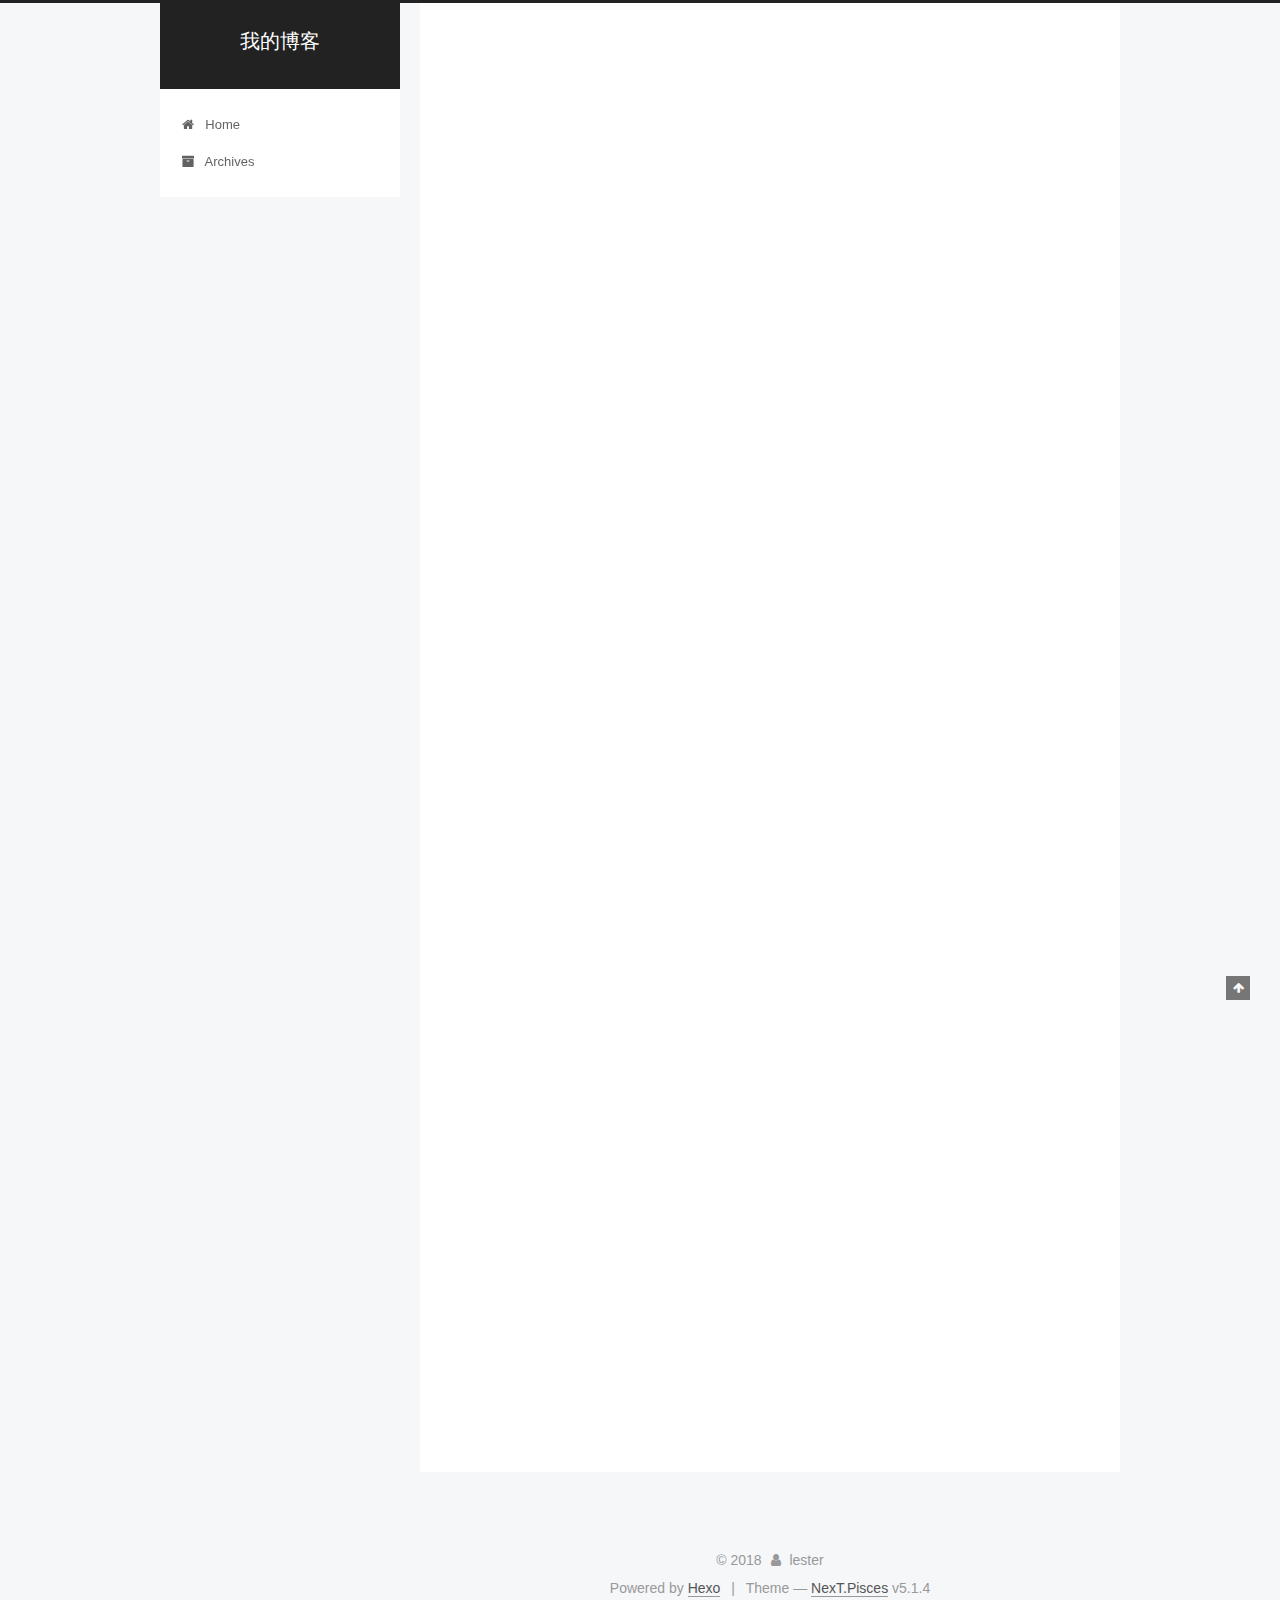
==== commit 2eb185d1: "Site updated: 2018-04-13 10:33:03" ====
--- a/index.html
+++ b/index.html
@@ -80,12 +80,12 @@
 
 
 <meta property="og:type" content="website">
-<meta property="og:title" content="Hexo">
+<meta property="og:title" content="我的博客">
 <meta property="og:url" content="http://yoursite.com/index.html">
-<meta property="og:site_name" content="Hexo">
+<meta property="og:site_name" content="我的博客">
 <meta property="og:locale" content="default">
 <meta name="twitter:card" content="summary">
-<meta name="twitter:title" content="Hexo">
+<meta name="twitter:title" content="我的博客">
 
 
 
@@ -152,7 +152,7 @@
     <div class="custom-logo-site-title">
       <a href="/"  class="brand" rel="start">
         <span class="logo-line-before"><i></i></span>
-        <span class="site-title">lester</span>
+        <span class="site-title">我的博客</span>
         <span class="logo-line-after"><i></i></span>
       </a>
     </div>
@@ -232,13 +232,13 @@
     <link itemprop="mainEntityOfPage" href="http://yoursite.com/2018/04/10/My-Gallery/">
 
     <span hidden itemprop="author" itemscope itemtype="http://schema.org/Person">
-      <meta itemprop="name" content="John Doe">
+      <meta itemprop="name" content="lester">
       <meta itemprop="description" content="">
       <meta itemprop="image" content="/images/avatar.gif">
     </span>
 
     <span hidden itemprop="publisher" itemscope itemtype="http://schema.org/Organization">
-      <meta itemprop="name" content="Hexo">
+      <meta itemprop="name" content="我的博客">
     </span>
 
     
@@ -351,13 +351,13 @@
     <link itemprop="mainEntityOfPage" href="http://yoursite.com/2018/04/10/我的第一篇博客/">
 
     <span hidden itemprop="author" itemscope itemtype="http://schema.org/Person">
-      <meta itemprop="name" content="John Doe">
+      <meta itemprop="name" content="lester">
       <meta itemprop="description" content="">
       <meta itemprop="image" content="/images/avatar.gif">
     </span>
 
     <span hidden itemprop="publisher" itemscope itemtype="http://schema.org/Organization">
-      <meta itemprop="name" content="Hexo">
+      <meta itemprop="name" content="我的博客">
     </span>
 
     
@@ -470,13 +470,13 @@
     <link itemprop="mainEntityOfPage" href="http://yoursite.com/2018/04/10/hello-world/">
 
     <span hidden itemprop="author" itemscope itemtype="http://schema.org/Person">
-      <meta itemprop="name" content="John Doe">
+      <meta itemprop="name" content="lester">
       <meta itemprop="description" content="">
       <meta itemprop="image" content="/images/avatar.gif">
     </span>
 
     <span hidden itemprop="publisher" itemscope itemtype="http://schema.org/Organization">
-      <meta itemprop="name" content="Hexo">
+      <meta itemprop="name" content="我的博客">
     </span>
 
     
@@ -617,7 +617,7 @@
         <div class="site-overview">
           <div class="site-author motion-element" itemprop="author" itemscope itemtype="http://schema.org/Person">
             
-              <p class="site-author-name" itemprop="name">John Doe</p>
+              <p class="site-author-name" itemprop="name">lester</p>
               <p class="site-description motion-element" itemprop="description"></p>
           </div>
 
@@ -673,7 +673,7 @@
   <span class="with-love">
     <i class="fa fa-user"></i>
   </span>
-  <span class="author" itemprop="copyrightHolder">John Doe</span>
+  <span class="author" itemprop="copyrightHolder">lester</span>
 
   
 </div>
--- a/css/main.css
+++ b/css/main.css
@@ -1823,7 +1823,7 @@
   width: 4px;
   height: 4px;
   border-radius: 50%;
-  background: #16ff2d;
+  background: #54ffff;
 }
 .links-of-blogroll {
   font-size: 13px;
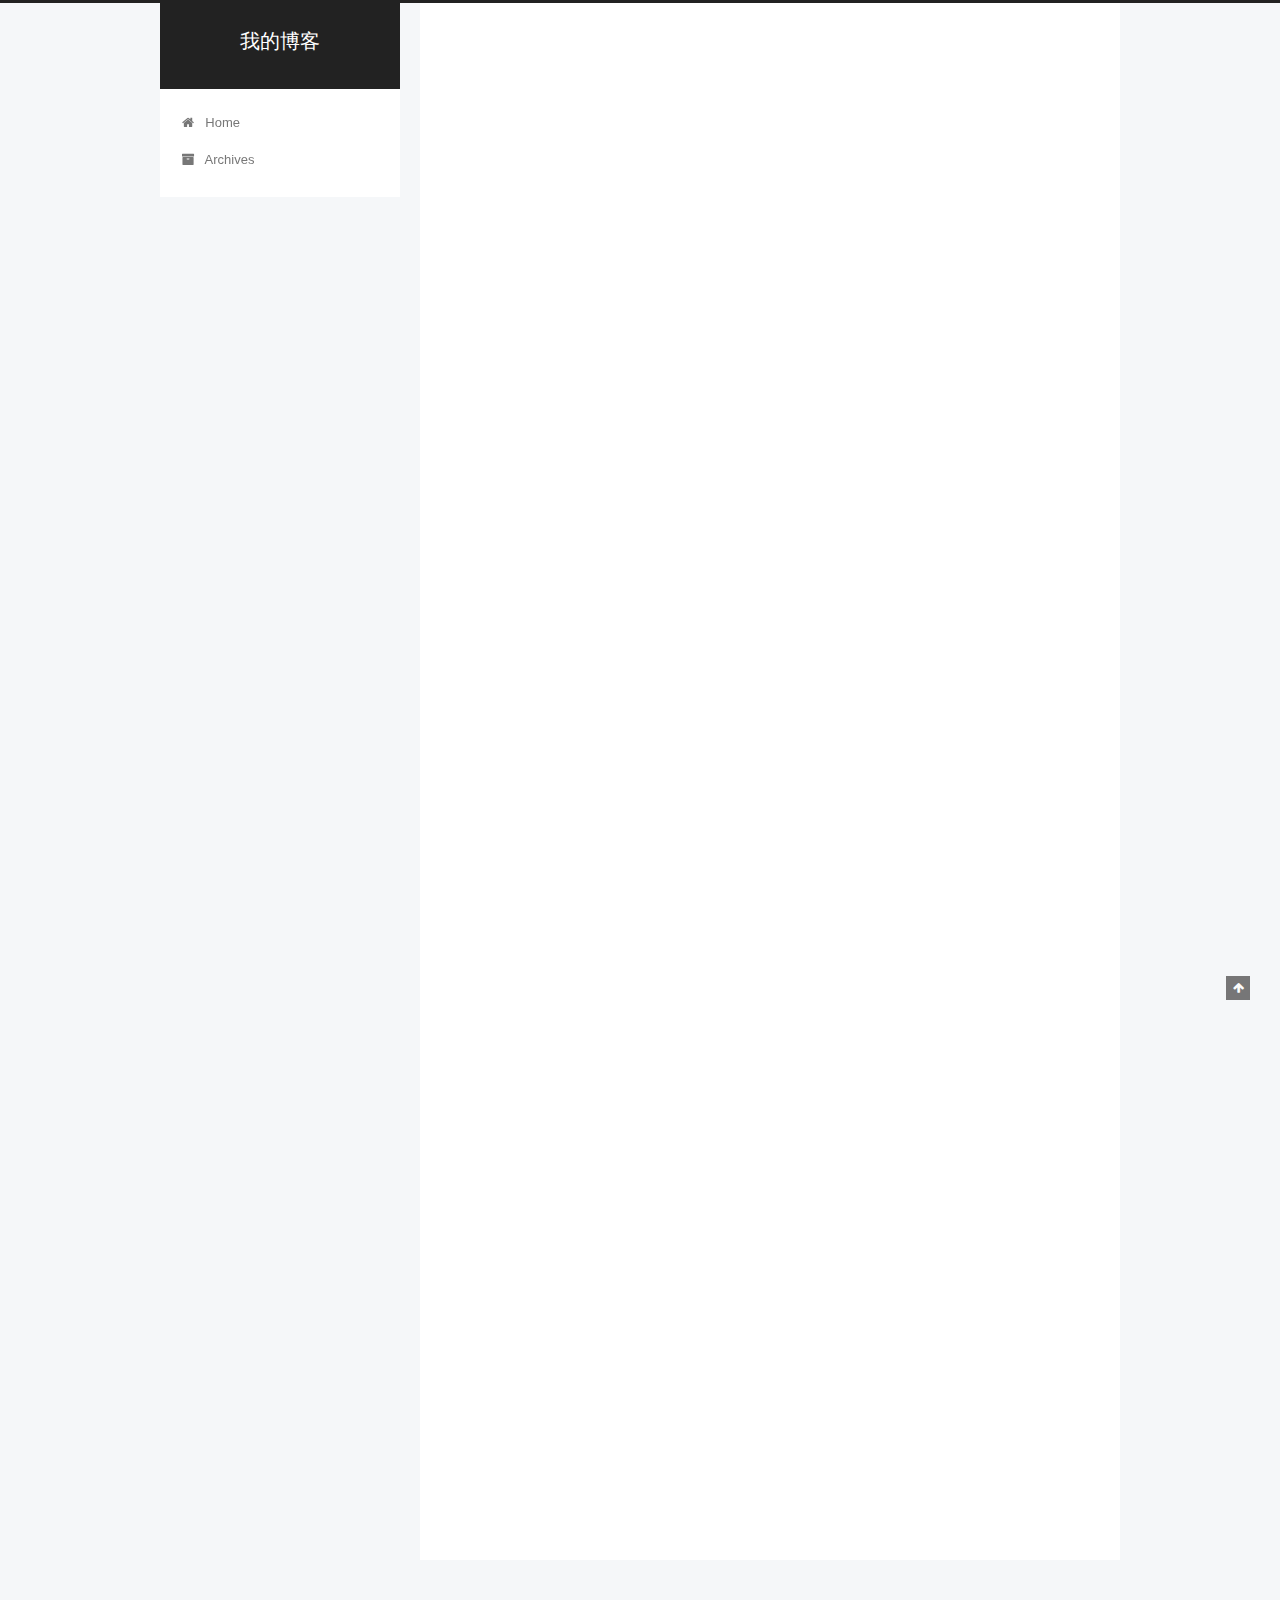
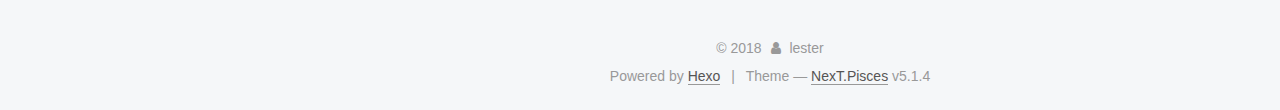
==== commit 4a39d2fa: "Site updated: 2018-04-13 10:41:01" ====
--- a/index.html
+++ b/index.html
@@ -419,7 +419,8 @@
       
         
           
-            
+            <p>人如果没有梦想那和咸鱼有什么分别呢。</p>
+
           
         
       
--- a/css/main.css
+++ b/css/main.css
@@ -1823,7 +1823,7 @@
   width: 4px;
   height: 4px;
   border-radius: 50%;
-  background: #54ffff;
+  background: #ff78aa;
 }
 .links-of-blogroll {
   font-size: 13px;
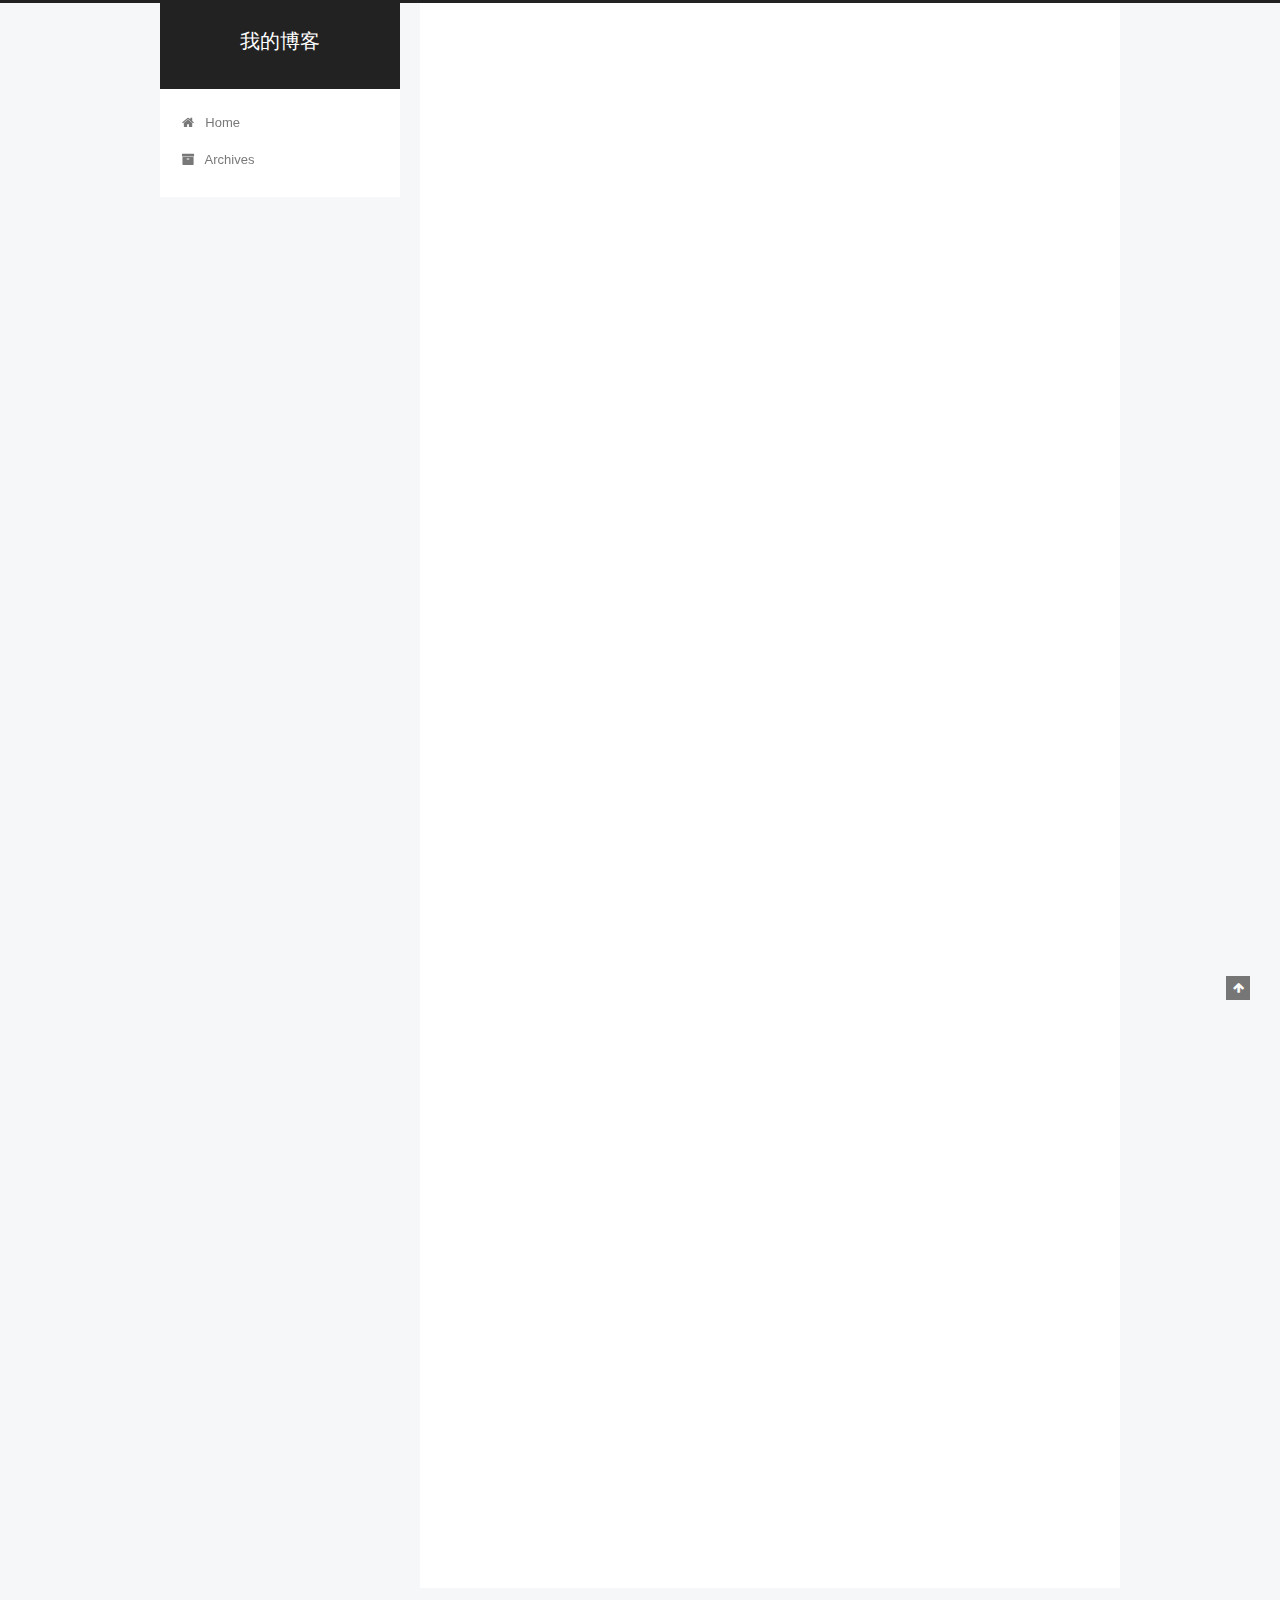
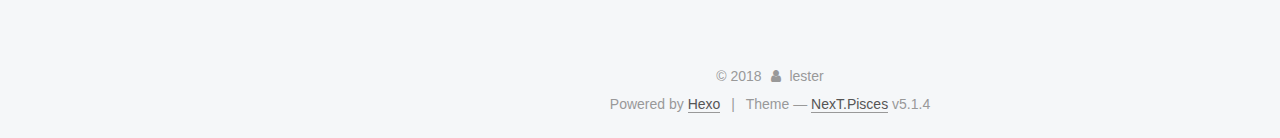
==== commit f70bb89d: "Site updated: 2018-04-17 14:07:17" ====
--- a/index.html
+++ b/index.html
@@ -419,7 +419,7 @@
       
         
           
-            <p>人如果没有梦想那和咸鱼有什么分别呢。</p>
+            <p>人如果没有梦想那和咸鱼有什么分别呢。<br>水手</p>
 
           
         
--- a/css/main.css
+++ b/css/main.css
@@ -1823,7 +1823,7 @@
   width: 4px;
   height: 4px;
   border-radius: 50%;
-  background: #ff78aa;
+  background: #ff21ff;
 }
 .links-of-blogroll {
   font-size: 13px;
